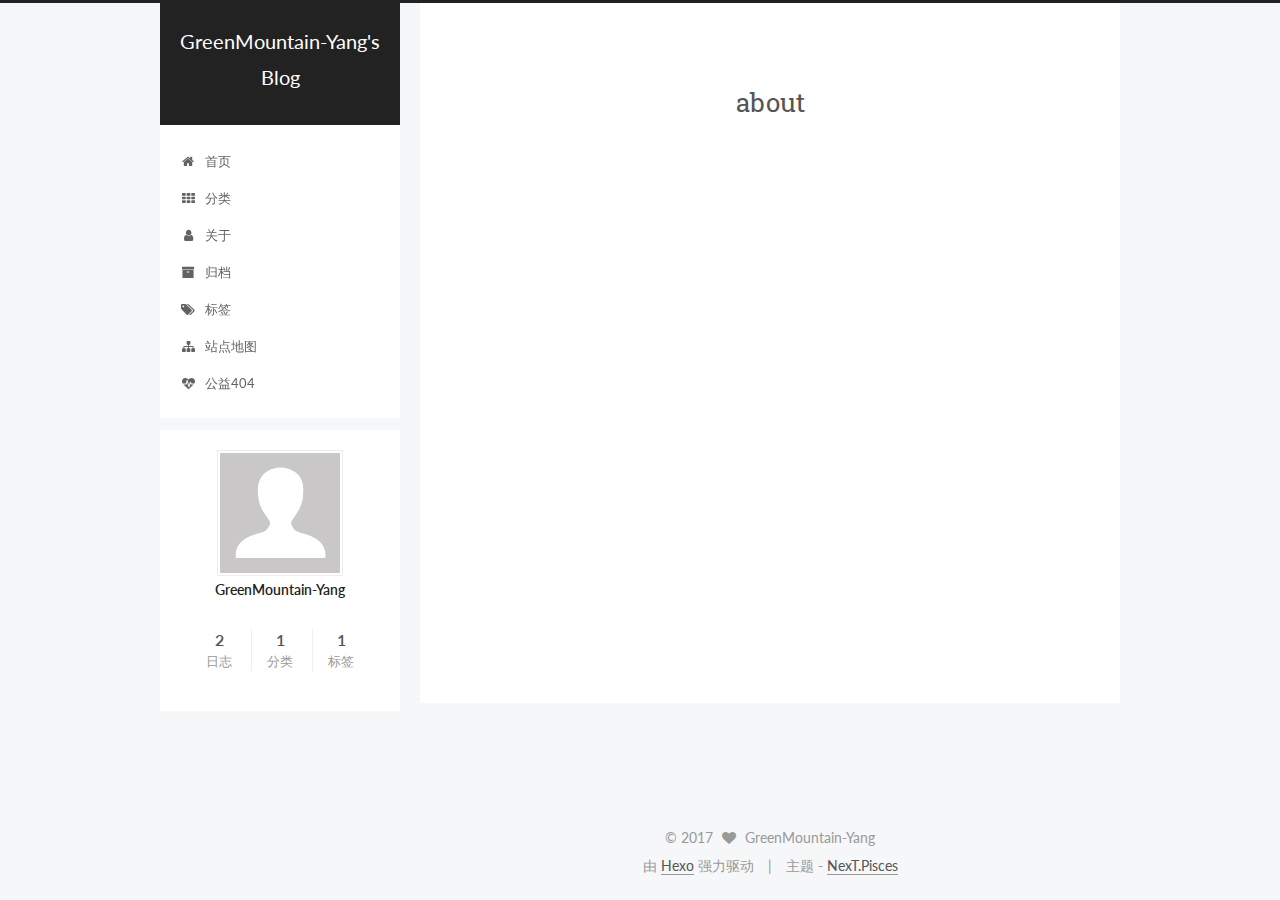
==== about/index.html @ b825df01 "Site updated: 2017-04-23 12:46:46" ====
<!doctype html>



  


<html class="theme-next pisces use-motion" lang="zh-Hans">
<head>
  <meta charset="UTF-8"/>
<meta http-equiv="X-UA-Compatible" content="IE=edge" />
<meta name="viewport" content="width=device-width, initial-scale=1, maximum-scale=1"/>






<meta http-equiv="Cache-Control" content="no-transform" />
<meta http-equiv="Cache-Control" content="no-siteapp" />















  
  
  <link href="/lib/fancybox/source/jquery.fancybox.css?v=2.1.5" rel="stylesheet" type="text/css" />




  
  
  
  

  
    
    
  

  
    
      
    

    
  

  

  

  

  
    
    
    <link href="//fonts.googleapis.com/css?family=Lato:300,300italic,400,400italic,700,700italic|Roboto Slab:300,300italic,400,400italic,700,700italic&subset=latin,latin-ext" rel="stylesheet" type="text/css">
  






<link href="/lib/font-awesome/css/font-awesome.min.css?v=4.6.2" rel="stylesheet" type="text/css" />

<link href="/css/main.css?v=5.1.1" rel="stylesheet" type="text/css" />


  <meta name="keywords" content="Hexo, NexT" />








  <link rel="shortcut icon" type="image/x-icon" href="/favicon.ico?v=5.1.1" />






<meta property="og:type" content="website">
<meta property="og:title" content="about">
<meta property="og:url" content="http://yoursite.com/about/index.html">
<meta property="og:site_name" content="GreenMountain-Yang's Blog">
<meta property="og:updated_time" content="2017-04-23T04:46:17.676Z">
<meta name="twitter:card" content="summary">
<meta name="twitter:title" content="about">



<script type="text/javascript" id="hexo.configurations">
  var NexT = window.NexT || {};
  var CONFIG = {
    root: '/',
    scheme: 'Pisces',
    sidebar: {"position":"left","display":"post","offset":12,"offset_float":0,"b2t":false,"scrollpercent":false},
    fancybox: true,
    motion: true,
    duoshuo: {
      userId: '0',
      author: '博主'
    },
    algolia: {
      applicationID: '',
      apiKey: '',
      indexName: '',
      hits: {"per_page":10},
      labels: {"input_placeholder":"Search for Posts","hits_empty":"We didn't find any results for the search: ${query}","hits_stats":"${hits} results found in ${time} ms"}
    }
  };
</script>



  <link rel="canonical" href="http://yoursite.com/about/"/>





  <title>about | GreenMountain-Yang's Blog</title>
</head>

<body itemscope itemtype="http://schema.org/WebPage" lang="zh-Hans">

  














  
  
    
  

  <div class="container sidebar-position-left  ">
    <div class="headband"></div>

    <header id="header" class="header" itemscope itemtype="http://schema.org/WPHeader">
      <div class="header-inner"><div class="site-brand-wrapper">
  <div class="site-meta ">
    

    <div class="custom-logo-site-title">
      <a href="/"  class="brand" rel="start">
        <span class="logo-line-before"><i></i></span>
        <span class="site-title">GreenMountain-Yang's Blog</span>
        <span class="logo-line-after"><i></i></span>
      </a>
    </div>
      
        <p class="site-subtitle"></p>
      
  </div>

  <div class="site-nav-toggle">
    <button>
      <span class="btn-bar"></span>
      <span class="btn-bar"></span>
      <span class="btn-bar"></span>
    </button>
  </div>
</div>

<nav class="site-nav">
  

  
    <ul id="menu" class="menu">
      
        
        <li class="menu-item menu-item-home">
          <a href="/" rel="section">
            
              <i class="menu-item-icon fa fa-fw fa-home"></i> <br />
            
            首页
          </a>
        </li>
      
        
        <li class="menu-item menu-item-categories">
          <a href="/categories" rel="section">
            
              <i class="menu-item-icon fa fa-fw fa-th"></i> <br />
            
            分类
          </a>
        </li>
      
        
        <li class="menu-item menu-item-about">
          <a href="/about" rel="section">
            
              <i class="menu-item-icon fa fa-fw fa-user"></i> <br />
            
            关于
          </a>
        </li>
      
        
        <li class="menu-item menu-item-archives">
          <a href="/archives" rel="section">
            
              <i class="menu-item-icon fa fa-fw fa-archive"></i> <br />
            
            归档
          </a>
        </li>
      
        
        <li class="menu-item menu-item-tags">
          <a href="/tags" rel="section">
            
              <i class="menu-item-icon fa fa-fw fa-tags"></i> <br />
            
            标签
          </a>
        </li>
      
        
        <li class="menu-item menu-item-sitemap">
          <a href="/sitemap.xml" rel="section">
            
              <i class="menu-item-icon fa fa-fw fa-sitemap"></i> <br />
            
            站点地图
          </a>
        </li>
      
        
        <li class="menu-item menu-item-commonweal">
          <a href="/404.html" rel="section">
            
              <i class="menu-item-icon fa fa-fw fa-heartbeat"></i> <br />
            
            公益404
          </a>
        </li>
      

      
    </ul>
  

  
</nav>



 </div>
    </header>

    <main id="main" class="main">
      <div class="main-inner">
        <div class="content-wrap">
          <div id="content" class="content">
            

  <div id="posts" class="posts-expand">
  <header class="post-header">

	<h1 class="post-title" itemprop="name headline">about</h1>



</header>

    
    
      
    
  </div>


          </div>
          


          
  <div class="comments" id="comments">
    
  </div>


        </div>
        
          
  
  <div class="sidebar-toggle">
    <div class="sidebar-toggle-line-wrap">
      <span class="sidebar-toggle-line sidebar-toggle-line-first"></span>
      <span class="sidebar-toggle-line sidebar-toggle-line-middle"></span>
      <span class="sidebar-toggle-line sidebar-toggle-line-last"></span>
    </div>
  </div>

  <aside id="sidebar" class="sidebar">
    <div class="sidebar-inner">

      

      

      <section class="site-overview sidebar-panel sidebar-panel-active">
        <div class="site-author motion-element" itemprop="author" itemscope itemtype="http://schema.org/Person">
          <img class="site-author-image" itemprop="image"
               src="/images/avatar.gif"
               alt="GreenMountain-Yang" />
          <p class="site-author-name" itemprop="name">GreenMountain-Yang</p>
           
              <p class="site-description motion-element" itemprop="description"></p>
          
        </div>
        <nav class="site-state motion-element">

          
            <div class="site-state-item site-state-posts">
              <a href="/archives">
                <span class="site-state-item-count">2</span>
                <span class="site-state-item-name">日志</span>
              </a>
            </div>
          

          
            
            
            <div class="site-state-item site-state-categories">
              <a href="/categories/index.html">
                <span class="site-state-item-count">1</span>
                <span class="site-state-item-name">分类</span>
              </a>
            </div>
          

          
            
            
            <div class="site-state-item site-state-tags">
              <a href="/tags/index.html">
                <span class="site-state-item-count">1</span>
                <span class="site-state-item-name">标签</span>
              </a>
            </div>
          

        </nav>

        

        <div class="links-of-author motion-element">
          
        </div>

        
        

        
        

        


      </section>

      

      

    </div>
  </aside>


        
      </div>
    </main>

    <footer id="footer" class="footer">
      <div class="footer-inner">
        <div class="copyright" >
  
  &copy; 
  <span itemprop="copyrightYear">2017</span>
  <span class="with-love">
    <i class="fa fa-heart"></i>
  </span>
  <span class="author" itemprop="copyrightHolder">GreenMountain-Yang</span>
</div>


<div class="powered-by">
  由 <a class="theme-link" href="https://hexo.io">Hexo</a> 强力驱动
</div>

<div class="theme-info">
  主题 -
  <a class="theme-link" href="https://github.com/iissnan/hexo-theme-next">
    NexT.Pisces
  </a>
</div>


        

        
      </div>
    </footer>

    
      <div class="back-to-top">
        <i class="fa fa-arrow-up"></i>
        
      </div>
    

  </div>

  

<script type="text/javascript">
  if (Object.prototype.toString.call(window.Promise) !== '[object Function]') {
    window.Promise = null;
  }
</script>









  












  
  <script type="text/javascript" src="/lib/jquery/index.js?v=2.1.3"></script>

  
  <script type="text/javascript" src="/lib/fastclick/lib/fastclick.min.js?v=1.0.6"></script>

  
  <script type="text/javascript" src="/lib/jquery_lazyload/jquery.lazyload.js?v=1.9.7"></script>

  
  <script type="text/javascript" src="/lib/velocity/velocity.min.js?v=1.2.1"></script>

  
  <script type="text/javascript" src="/lib/velocity/velocity.ui.min.js?v=1.2.1"></script>

  
  <script type="text/javascript" src="/lib/fancybox/source/jquery.fancybox.pack.js?v=2.1.5"></script>


  


  <script type="text/javascript" src="/js/src/utils.js?v=5.1.1"></script>

  <script type="text/javascript" src="/js/src/motion.js?v=5.1.1"></script>



  
  


  <script type="text/javascript" src="/js/src/affix.js?v=5.1.1"></script>

  <script type="text/javascript" src="/js/src/schemes/pisces.js?v=5.1.1"></script>



  

  


  <script type="text/javascript" src="/js/src/bootstrap.js?v=5.1.1"></script>



  


  




	





  





  





  






  





  

  

  

  

  

</body>
</html>
---- css/main.css ----
/* normalize.css v3.0.2 | MIT License | git.io/normalize */
html {
  font-family: sans-serif; /* 1 */
  -ms-text-size-adjust: 100%; /* 2 */
  -webkit-text-size-adjust: 100%; /* 2 */
}
body {
  margin: 0;
}
article,
aside,
details,
figcaption,
figure,
footer,
header,
hgroup,
main,
menu,
nav,
section,
summary {
  display: block;
}
audio,
canvas,
progress,
video {
  display: inline-block; /* 1 */
  vertical-align: baseline; /* 2 */
}
audio:not([controls]) {
  display: none;
  height: 0;
}
[hidden],
template {
  display: none;
}
a {
  background-color: transparent;
}
a:active,
a:hover {
  outline: 0;
}
abbr[title] {
  border-bottom: 1px dotted;
}
b,
strong {
  font-weight: bold;
}
dfn {
  font-style: italic;
}
h1 {
  font-size: 2em;
  margin: 0.67em 0;
}
mark {
  background: #ff0;
  color: #000;
}
small {
  font-size: 80%;
}
sub,
sup {
  font-size: 75%;
  line-height: 0;
  position: relative;
  vertical-align: baseline;
}
sup {
  top: -0.5em;
}
sub {
  bottom: -0.25em;
}
img {
  border: 0;
}
svg:not(:root) {
  overflow: hidden;
}
figure {
  margin: 1em 40px;
}
hr {
  -moz-box-sizing: content-box;
  box-sizing: content-box;
  height: 0;
}
pre {
  overflow: auto;
}
code,
kbd,
pre,
samp {
  font-family: monospace, monospace;
  font-size: 1em;
}
button,
input,
optgroup,
select,
textarea {
  color: inherit; /* 1 */
  font: inherit; /* 2 */
  margin: 0; /* 3 */
}
button {
  overflow: visible;
}
button,
select {
  text-transform: none;
}
button,
html input[type="button"],
input[type="reset"],
input[type="submit"] {
  -webkit-appearance: button; /* 2 */
  cursor: pointer; /* 3 */
}
button[disabled],
html input[disabled] {
  cursor: default;
}
button::-moz-focus-inner,
input::-moz-focus-inner {
  border: 0;
  padding: 0;
}
input {
  line-height: normal;
}
input[type="checkbox"],
input[type="radio"] {
  box-sizing: border-box; /* 1 */
  padding: 0; /* 2 */
}
input[type="number"]::-webkit-inner-spin-button,
input[type="number"]::-webkit-outer-spin-button {
  height: auto;
}
input[type="search"] {
  -webkit-appearance: textfield; /* 1 */
  -moz-box-sizing: content-box;
  -webkit-box-sizing: content-box; /* 2 */
  box-sizing: content-box;
}
input[type="search"]::-webkit-search-cancel-button,
input[type="search"]::-webkit-search-decoration {
  -webkit-appearance: none;
}
fieldset {
  border: 1px solid #c0c0c0;
  margin: 0 2px;
  padding: 0.35em 0.625em 0.75em;
}
legend {
  border: 0; /* 1 */
  padding: 0; /* 2 */
}
textarea {
  overflow: auto;
}
optgroup {
  font-weight: bold;
}
table {
  border-collapse: collapse;
  border-spacing: 0;
}
td,
th {
  padding: 0;
}
::selection {
  background: #262a30;
  color: #fff;
}
body {
  position: relative;
  font-family: 'Lato', "PingFang SC", "Microsoft YaHei", sans-serif;
  font-size: 14px;
  line-height: 2;
  color: #555;
  background: #f5f7f9;
}
@media (max-width: 767px) {
  body {
    padding-right: 0 !important;
  }
}
@media (min-width: 768px) and (max-width: 991px) {
  body {
    padding-right: 0 !important;
  }
}
@media (min-width: 1600px) {
  body {
    font-size: 16px;
  }
}
h1,
h2,
h3,
h4,
h5,
h6 {
  margin: 0;
  padding: 0;
  font-weight: bold;
  line-height: 1.5;
  font-family: 'Roboto Slab', 'Lato', "PingFang SC", "Microsoft YaHei", sans-serif;
}
h2,
h3,
h4,
h5,
h6 {
  margin: 20px 0 15px;
}
h1 {
  font-size: 22px;
}
@media (max-width: 767px) {
  h1 {
    font-size: 18px;
  }
}
h2 {
  font-size: 20px;
}
@media (max-width: 767px) {
  h2 {
    font-size: 16px;
  }
}
h3 {
  font-size: 18px;
}
@media (max-width: 767px) {
  h3 {
    font-size: 14px;
  }
}
h4 {
  font-size: 16px;
}
@media (max-width: 767px) {
  h4 {
    font-size: 12px;
  }
}
h5 {
  font-size: 14px;
}
@media (max-width: 767px) {
  h5 {
    font-size: 10px;
  }
}
h6 {
  font-size: 12px;
}
@media (max-width: 767px) {
  h6 {
    font-size: 8px;
  }
}
p {
  margin: 0 0 25px 0;
}
a {
  color: #555;
  text-decoration: none;
  border-bottom: 1px solid #999;
  word-wrap: break-word;
}
a:hover {
  color: #222;
  border-bottom-color: #222;
}
blockquote {
  margin: 0;
  padding: 0;
}
img {
  display: block;
  margin: auto;
  max-width: 100%;
  height: auto;
}
hr {
  margin: 40px 0;
  height: 3px;
  border: none;
  background-color: #ddd;
  background-image: repeating-linear-gradient(-45deg, #fff, #fff 4px, transparent 4px, transparent 8px);
}
blockquote {
  padding: 0 15px;
  color: #666;
  border-left: 4px solid #ddd;
}
blockquote cite::before {
  content: "-";
  padding: 0 5px;
}
dt {
  font-weight: 700;
}
dd {
  margin: 0;
  padding: 0;
}
.text-left {
  text-align: left;
}
.text-center {
  text-align: center;
}
.text-right {
  text-align: right;
}
.text-justify {
  text-align: justify;
}
.text-nowrap {
  white-space: nowrap;
}
.text-lowercase {
  text-transform: lowercase;
}
.text-uppercase {
  text-transform: uppercase;
}
.text-capitalize {
  text-transform: capitalize;
}
.center-block {
  display: block;
  margin-left: auto;
  margin-right: auto;
}
.clearfix:before,
.clearfix:after {
  content: " ";
  display: table;
}
.clearfix:after {
  clear: both;
}
.pullquote {
  width: 45%;
}
.pullquote.left {
  float: left;
  margin-left: 5px;
  margin-right: 10px;
}
.pullquote.right {
  float: right;
  margin-left: 10px;
  margin-right: 5px;
}
.affix.affix.affix {
  position: fixed;
}
.translation {
  margin-top: -20px;
  font-size: 14px;
  color: #999;
}
.scrollbar-measure {
  width: 100px;
  height: 100px;
  overflow: scroll;
  position: absolute;
  top: -9999px;
}
.use-motion .motion-element {
  opacity: 0;
}
table {
  margin: 20px 0;
  width: 100%;
  border-collapse: collapse;
  border-spacing: 0;
  border: 1px solid #ddd;
  font-size: 14px;
  table-layout: fixed;
  word-wrap: break-all;
}
table>tbody>tr:nth-of-type(odd) {
  background-color: #f9f9f9;
}
table>tbody>tr:hover {
  background-color: #f5f5f5;
}
caption,
th,
td {
  padding: 8px;
  text-align: left;
  vertical-align: middle;
  font-weight: normal;
}
th,
td {
  border-bottom: 3px solid #ddd;
  border-right: 1px solid #eee;
}
th {
  padding-bottom: 10px;
  font-weight: 700;
}
td {
  border-bottom-width: 1px;
}
html,
body {
  height: 100%;
}
.container {
  position: relative;
  min-height: 100%;
}
.header-inner {
  margin: 0 auto;
  padding: 100px 0 70px;
  width: 700px;
}
@media (min-width: 1600px) {
  .container .header-inner {
    width: 900px;
  }
}
.main {
  padding-bottom: 150px;
}
.main-inner {
  margin: 0 auto;
  width: 700px;
}
@media (min-width: 1600px) {
  .container .main-inner {
    width: 900px;
  }
}
.footer {
  position: absolute;
  left: 0;
  bottom: 0;
  width: 100%;
  min-height: 50px;
}
.footer-inner {
  box-sizing: border-box;
  margin: 20px auto;
  width: 700px;
}
@media (min-width: 1600px) {
  .container .footer-inner {
    width: 900px;
  }
}
pre,
.highlight {
  overflow: auto;
  margin: 20px 0;
  padding: 0;
  font-size: 13px;
  color: #4d4d4c;
  background: #f7f7f7;
  line-height: 1.6;
}
pre,
code {
  font-family: consolas, Menlo, "PingFang SC", "Microsoft YaHei", monospace;
}
code {
  padding: 2px 4px;
  word-wrap: break-word;
  color: #555;
  background: #eee;
  border-radius: 3px;
  font-size: 13px;
}
pre code {
  padding: 0;
  color: #4d4d4c;
  background: none;
  text-shadow: none;
}
.highlight {
  border-radius: 1px;
}
.highlight pre {
  border: none;
  margin: 0;
  padding: 10px 0;
}
.highlight table {
  margin: 0;
  width: auto;
  border: none;
}
.highlight td {
  border: none;
  padding: 0;
}
.highlight figcaption {
  font-size: 1em;
  color: #4d4d4c;
  line-height: 1em;
  margin-bottom: 1em;
}
.highlight figcaption:before,
.highlight figcaption:after {
  content: " ";
  display: table;
}
.highlight figcaption:after {
  clear: both;
}
.highlight figcaption a {
  float: right;
  color: #4d4d4c;
}
.highlight figcaption a:hover {
  border-bottom-color: #4d4d4c;
}
.highlight .gutter pre {
  padding-left: 10px;
  padding-right: 10px;
  color: #869194;
  text-align: right;
  background-color: #eff2f3;
}
.highlight .code pre {
  width: 100%;
  padding-left: 10px;
  padding-right: 10px;
  background-color: #f7f7f7;
}
.highlight .line {
  height: 20px;
}
.gutter {
  -webkit-user-select: none;
  -moz-user-select: none;
  -ms-user-select: none;
  user-select: none;
}
.gist table {
  width: auto;
}
.gist table td {
  border: none;
}
pre .deletion {
  background: #fdd;
}
pre .addition {
  background: #dfd;
}
pre .meta {
  color: #8959a8;
}
pre .comment {
  color: #8e908c;
}
pre .variable,
pre .attribute,
pre .tag,
pre .regexp,
pre .ruby .constant,
pre .xml .tag .title,
pre .xml .pi,
pre .xml .doctype,
pre .html .doctype,
pre .css .id,
pre .css .class,
pre .css .pseudo {
  color: #c82829;
}
pre .number,
pre .preprocessor,
pre .built_in,
pre .literal,
pre .params,
pre .constant,
pre .command {
  color: #f5871f;
}
pre .ruby .class .title,
pre .css .rules .attribute,
pre .string,
pre .value,
pre .inheritance,
pre .header,
pre .ruby .symbol,
pre .xml .cdata,
pre .special,
pre .number,
pre .formula {
  color: #718c00;
}
pre .title,
pre .css .hexcolor {
  color: #3e999f;
}
pre .function,
pre .python .decorator,
pre .python .title,
pre .ruby .function .title,
pre .ruby .title .keyword,
pre .perl .sub,
pre .javascript .title,
pre .coffeescript .title {
  color: #4271ae;
}
pre .keyword,
pre .javascript .function {
  color: #8959a8;
}
.full-image.full-image.full-image {
  border: none;
  max-width: 100%;
  width: auto;
  margin: 20px auto;
}
@media (min-width: 992px) {
  .full-image.full-image.full-image {
    max-width: none;
    width: 118%;
    margin: 0 -9%;
  }
}
.blockquote-center,
.page-home .post-type-quote blockquote,
.page-post-detail .post-type-quote blockquote {
  position: relative;
  margin: 40px 0;
  padding: 0;
  border-left: none;
  text-align: center;
}
.blockquote-center::before,
.page-home .post-type-quote blockquote::before,
.page-post-detail .post-type-quote blockquote::before,
.blockquote-center::after,
.page-home .post-type-quote blockquote::after,
.page-post-detail .post-type-quote blockquote::after {
  position: absolute;
  content: ' ';
  display: block;
  width: 100%;
  height: 24px;
  opacity: 0.2;
  background-repeat: no-repeat;
  background-position: 0 -6px;
  background-size: 22px 22px;
}
.blockquote-center::before,
.page-home .post-type-quote blockquote::before,
.page-post-detail .post-type-quote blockquote::before {
  top: -20px;
  background-image: url("../images/quote-l.svg");
  border-top: 1px solid #ccc;
}
.blockquote-center::after,
.page-home .post-type-quote blockquote::after,
.page-post-detail .post-type-quote blockquote::after {
  bottom: -20px;
  background-image: url("../images/quote-r.svg");
  border-bottom: 1px solid #ccc;
  background-position: 100% 8px;
}
.blockquote-center p,
.page-home .post-type-quote blockquote p,
.page-post-detail .post-type-quote blockquote p,
.blockquote-center div,
.page-home .post-type-quote blockquote div,
.page-post-detail .post-type-quote blockquote div {
  text-align: center;
}
.post .post-body .group-picture img {
  box-sizing: border-box;
  padding: 0 3px;
  border: none;
}
.post .group-picture-row {
  overflow: hidden;
  margin-top: 6px;
}
.post .group-picture-row:first-child {
  margin-top: 0;
}
.post .group-picture-column {
  float: left;
}
.page-post-detail .post-body .group-picture-column {
  float: none;
  margin-top: 10px;
  width: auto !important;
}
.page-post-detail .post-body .group-picture-column img {
  margin: 0 auto;
}
.page-archive .group-picture-container {
  overflow: hidden;
}
.page-archive .group-picture-row {
  float: left;
}
.page-archive .group-picture-row:first-child {
  margin-top: 6px;
}
.page-archive .group-picture-column {
  max-width: 150px;
  max-height: 150px;
}
.note {
  padding: 20px;
  margin: 20px 0;
  border: 1px solid #eee;
  border-left-width: 5px;
  border-radius: 3px;
}
.note h2,
.note h3,
.note h4,
.note h5,
.note h6 {
  margin-top: 0;
  margin-bottom: 5px;
}
.note p:last-child {
  margin-bottom: 0;
}
.note code {
  border-radius: 3px;
}
.note+.note {
  margin-top: -5px;
}
.default {
  border-left-color: #777;
}
.default h2,
.default h3,
.default h4,
.default h5,
.default h6 {
  color: #777;
}
.primary {
  border-left-color: #428bca;
}
.primary h2,
.primary h3,
.primary h4,
.primary h5,
.primary h6 {
  color: #428bca;
}
.success {
  border-left-color: #5cb85c;
}
.success h2,
.success h3,
.success h4,
.success h5,
.success h6 {
  color: #5cb85c;
}
.danger {
  border-left-color: #d9534f;
}
.danger h2,
.danger h3,
.danger h4,
.danger h5,
.danger h6 {
  color: #d9534f;
}
.warning {
  border-left-color: #f0ad4e;
}
.warning h2,
.warning h3,
.warning h4,
.warning h5,
.warning h6 {
  color: #f0ad4e;
}
.info {
  border-left-color: #5bc0de;
}
.info h2,
.info h3,
.info h4,
.info h5,
.info h6 {
  color: #5bc0de;
}
.btn {
  display: inline-block;
  padding: 0 20px;
  font-size: 14px;
  color: #fff;
  background: #222;
  border: 2px solid #555;
  text-decoration: none;
  border-radius: 0;
  transition-property: background-color;
  transition-duration: 0.2s;
  transition-timing-function: ease-in-out;
  transition-delay: 0s;
}
.btn:hover,
.post-button .btn:hover {
  border-color: #222;
  color: #fff;
  background: #222;
}
.btn-bar {
  display: block;
  width: 22px;
  height: 2px;
  background: #555;
  border-radius: 1px;
}
.btn-bar+.btn-bar {
  margin-top: 4px;
}
.pagination {
  margin: 120px 0 40px;
  text-align: center;
  border-top: 1px solid #eee;
}
.page-number-basic,
.pagination .prev,
.pagination .next,
.pagination .page-number,
.pagination .space {
  display: inline-block;
  position: relative;
  top: -1px;
  margin: 0 10px;
  padding: 0 10px;
  line-height: 30px;
}
@media (max-width: 767px) {
  .page-number-basic,
  .pagination .prev,
  .pagination .next,
  .pagination .page-number,
  .pagination .space {
    margin: 0 5px;
  }
}
.pagination .prev,
.pagination .next,
.pagination .page-number {
  border-bottom: 0;
  border-top: 1px solid #eee;
  transition-property: border-color;
  transition-duration: 0.2s;
  transition-timing-function: ease-in-out;
  transition-delay: 0s;
}
.pagination .prev:hover,
.pagination .next:hover,
.pagination .page-number:hover {
  border-top-color: #222;
}
.pagination .space {
  padding: 0;
  margin: 0;
}
.pagination .prev {
  margin-left: 0;
}
.pagination .next {
  margin-right: 0;
}
.pagination .page-number.current {
  color: #fff;
  background: #ccc;
  border-top-color: #ccc;
}
@media (max-width: 767px) {
  .pagination {
    border-top: none;
  }
  .pagination .prev,
  .pagination .next,
  .pagination .page-number {
    margin-bottom: 10px;
    border-top: 0;
    border-bottom: 1px solid #eee;
  }
  .pagination .prev:hover,
  .pagination .next:hover,
  .pagination .page-number:hover {
    border-bottom-color: #222;
  }
}
.comments {
  margin: 60px 20px 0;
}
.tag-cloud {
  text-align: center;
}
.tag-cloud a {
  display: inline-block;
  margin: 10px;
}
.back-to-top {
  box-sizing: border-box;
  position: fixed;
  bottom: -100px;
  right: 30px;
  z-index: 1050;
  padding: 0 6px;
  width: 24px;
  background: #222;
  font-size: 12px;
  opacity: 0.6;
  color: #fff;
  cursor: pointer;
  text-align: center;
  -webkit-transform: translateZ(0);
  transition-property: bottom;
  transition-duration: 0.2s;
  transition-timing-function: ease-in-out;
  transition-delay: 0s;
}
@media (max-width: 767px) {
  .back-to-top {
    display: none;
  }
}
@media (min-width: 768px) and (max-width: 991px) {
  .back-to-top {
    display: none;
  }
}
.back-to-top.back-to-top-on {
  bottom: 30px;
}
.header {
  background: transparent;
}
.header-inner {
  position: relative;
}
.headband {
  height: 3px;
  background: #222;
}
.site-meta {
  margin: 0;
  text-align: center;
}
@media (max-width: 767px) {
  .site-meta {
    text-align: center;
  }
}
.brand {
  position: relative;
  display: inline-block;
  padding: 0 40px;
  color: #fff;
  background: #222;
  border-bottom: none;
}
.brand:hover {
  color: #fff;
}
.logo {
  display: inline-block;
  margin-right: 5px;
  line-height: 36px;
  vertical-align: top;
}
.site-title {
  display: inline-block;
  vertical-align: top;
  line-height: 36px;
  font-size: 20px;
  font-weight: normal;
  font-family: 'Lato', "PingFang SC", "Microsoft YaHei", sans-serif;
}
.site-subtitle {
  margin-top: 10px;
  font-size: 13px;
  color: #ddd;
}
.use-motion .brand {
  opacity: 0;
}
.use-motion .logo,
.use-motion .site-title,
.use-motion .site-subtitle {
  opacity: 0;
  position: relative;
  top: -10px;
}
.site-nav-toggle {
  display: none;
  position: absolute;
  top: 10px;
  left: 10px;
}
@media (max-width: 767px) {
  .site-nav-toggle {
    display: block;
  }
}
.site-nav-toggle button {
  margin-top: 2px;
  padding: 9px 10px;
  background: transparent;
  border: none;
}
@media (max-width: 767px) {
  .site-nav {
    display: none;
    margin: 0 -10px;
    padding: 0 10px;
    clear: both;
    border-top: 1px solid #ddd;
  }
}
@media (min-width: 768px) and (max-width: 991px) {
  .site-nav {
    display: block !important;
  }
}
@media (min-width: 992px) {
  .site-nav {
    display: block !important;
  }
}
.menu {
  margin-top: 20px;
  padding-left: 0;
  text-align: center;
}
.menu .menu-item {
  display: inline-block;
  margin: 0 10px;
  list-style: none;
}
@media screen and (max-width: 767px) {
  .menu .menu-item {
    margin-top: 10px;
  }
}
.menu .menu-item a {
  display: block;
  font-size: 13px;
  line-height: inherit;
  border-bottom: 1px solid transparent;
  transition-property: border-color;
  transition-duration: 0.2s;
  transition-timing-function: ease-in-out;
  transition-delay: 0s;
}
.menu .menu-item a:hover,
.menu-item-active a {
  border-bottom-color: #222;
}
.menu .menu-item .fa {
  margin-right: 5px;
}
.use-motion .menu-item {
  opacity: 0;
}
.post-body {
  font-family: 'Lato', "PingFang SC", "Microsoft YaHei", sans-serif;
}
@media (max-width: 767px) {
  .post-body {
    word-break: break-word;
  }
}
.post-body .fancybox img {
  display: block !important;
  margin: 0 auto;
  cursor: pointer;
  cursor: zoom-in;
  cursor: -webkit-zoom-in;
}
.post-body .image-caption,
.post-body .figure .caption {
  margin: 10px auto 15px;
  text-align: center;
  font-size: 14px;
  color: #999;
  font-weight: bold;
  line-height: 1;
}
.post-sticky-flag {
  display: inline-block;
  font-size: 16px;
  -ms-transform: rotate(30deg);
  -webkit-transform: rotate(30deg);
  -moz-transform: rotate(30deg);
  -ms-transform: rotate(30deg);
  -o-transform: rotate(30deg);
  transform: rotate(30deg);
}
.posts-expand {
  padding-top: 40px;
}
@media (max-width: 767px) {
  .posts-expand {
    margin: 0 20px;
  }
  .post-body pre {
    padding: 10px;
  }
  .post-body pre .gutter pre {
    padding-right: 10px;
  }
  .post-body .highlight {
    margin-left: 0px;
    margin-right: 0px;
    padding: 0;
  }
  .post-body .highlight .gutter pre {
    padding-right: 10px;
  }
}
@media (min-width: 992px) {
  .posts-expand .post-body {
    text-align: justify;
  }
}
.posts-expand .post-body h2,
.posts-expand .post-body h3,
.posts-expand .post-body h4,
.posts-expand .post-body h5,
.posts-expand .post-body h6 {
  padding-top: 10px;
}
.posts-expand .post-body h2 .header-anchor,
.posts-expand .post-body h3 .header-anchor,
.posts-expand .post-body h4 .header-anchor,
.posts-expand .post-body h5 .header-anchor,
.posts-expand .post-body h6 .header-anchor {
  float: right;
  margin-left: 10px;
  color: #ccc;
  border-bottom-style: none;
  visibility: hidden;
}
.posts-expand .post-body h2 .header-anchor:hover,
.posts-expand .post-body h3 .header-anchor:hover,
.posts-expand .post-body h4 .header-anchor:hover,
.posts-expand .post-body h5 .header-anchor:hover,
.posts-expand .post-body h6 .header-anchor:hover {
  color: inherit;
}
.posts-expand .post-body h2:hover .header-anchor,
.posts-expand .post-body h3:hover .header-anchor,
.posts-expand .post-body h4:hover .header-anchor,
.posts-expand .post-body h5:hover .header-anchor,
.posts-expand .post-body h6:hover .header-anchor {
  visibility: visible;
}
.posts-expand .post-body ul li {
  list-style: circle;
}
.posts-expand .post-body img {
  box-sizing: border-box;
  margin: auto;
  padding: 3px;
  border: 1px solid #ddd;
}
.posts-expand .fancybox img {
  margin: 0 auto;
}
@media (max-width: 767px) {
  .posts-collapse {
    margin: 0 20px;
  }
  .posts-collapse .post-title,
  .posts-collapse .post-meta {
    display: block;
    width: auto;
    text-align: left;
  }
}
.posts-collapse {
  position: relative;
  z-index: 1010;
  margin-left: 55px;
}
.posts-collapse::after {
  content: " ";
  position: absolute;
  top: 20px;
  left: 0;
  margin-left: -2px;
  width: 4px;
  height: 100%;
  background: #f5f5f5;
  z-index: -1;
}
@media (max-width: 767px) {
  .posts-collapse {
    margin: 0 20px;
  }
}
.posts-collapse .collection-title {
  position: relative;
  margin: 60px 0;
}
.posts-collapse .collection-title h2 {
  margin-left: 20px;
}
.posts-collapse .collection-title small {
  color: #bbb;
}
.posts-collapse .collection-title::before {
  content: " ";
  position: absolute;
  left: 0;
  top: 50%;
  margin-left: -4px;
  margin-top: -4px;
  width: 8px;
  height: 8px;
  background: #bbb;
  border-radius: 50%;
}
.posts-collapse .post {
  margin: 30px 0;
}
.posts-collapse .post-header {
  position: relative;
  transition-duration: 0.2s;
  transition-timing-function: ease-in-out;
  transition-delay: 0s;
  transition-property: border;
  border-bottom: 1px dashed #ccc;
}
.posts-collapse .post-header::before {
  content: " ";
  position: absolute;
  left: 0;
  top: 12px;
  width: 6px;
  height: 6px;
  margin-left: -4px;
  background: #bbb;
  border-radius: 50%;
  border: 1px solid #fff;
  transition-duration: 0.2s;
  transition-timing-function: ease-in-out;
  transition-delay: 0s;
  transition-property: background;
}
.posts-collapse .post-header:hover {
  border-bottom-color: #666;
}
.posts-collapse .post-header:hover::before {
  background: #222;
}
.posts-collapse .post-meta {
  position: absolute;
  font-size: 12px;
  left: 20px;
  top: 5px;
}
.posts-collapse .post-comments-count {
  display: none;
}
.posts-collapse .post-title {
  margin-left: 60px;
  font-size: 16px;
  font-weight: normal;
  line-height: inherit;
}
.posts-collapse .post-title::after {
  margin-left: 3px;
  opacity: 0.6;
}
.posts-collapse .post-title a {
  color: #666;
  border-bottom: none;
}
.page-home .post-type-quote .post-header,
.page-post-detail .post-type-quote .post-header,
.page-home .post-type-quote .post-tags,
.page-post-detail .post-type-quote .post-tags {
  display: none;
}
.posts-expand .post-title {
  font-size: 26px;
  text-align: center;
  word-break: break-word;
  font-weight: 400;
}
@media (max-width: 767px) {
  .posts-expand .post-title {
    font-size: 22px;
  }
}
.posts-expand .post-title-link {
  display: inline-block;
  position: relative;
  color: #555;
  border-bottom: none;
  line-height: 1.2;
  vertical-align: top;
}
.posts-expand .post-title-link::before {
  content: "";
  position: absolute;
  width: 100%;
  height: 2px;
  bottom: 0;
  left: 0;
  background-color: #000;
  visibility: hidden;
  -webkit-transform: scaleX(0);
  -moz-transform: scaleX(0);
  -ms-transform: scaleX(0);
  -o-transform: scaleX(0);
  transform: scaleX(0);
  transition-duration: 0.2s;
  transition-timing-function: ease-in-out;
  transition-delay: 0s;
}
.posts-expand .post-title-link:hover::before {
  visibility: visible;
  -webkit-transform: scaleX(1);
  -moz-transform: scaleX(1);
  -ms-transform: scaleX(1);
  -o-transform: scaleX(1);
  transform: scaleX(1);
}
.posts-expand .post-title-link .fa {
  font-size: 16px;
}
.posts-expand .post-meta {
  margin: 3px 0 60px 0;
  color: #999;
  font-family: 'Lato', "PingFang SC", "Microsoft YaHei", sans-serif;
  font-size: 12px;
  text-align: center;
}
.posts-expand .post-meta .post-category-list {
  display: inline-block;
  margin: 0;
  padding: 3px;
}
.posts-expand .post-meta .post-category-list-link {
  color: #999;
}
.posts-expand .post-meta .post-description {
  font-size: 14px;
  margin-top: 2px;
}
.post-wordcount {
  display: inline-block;
}
.post-meta-divider {
  margin: 0 0.5em;
}
.post-meta-item-icon {
  margin-right: 3px;
}
@media (min-width: 768px) and (max-width: 991px) {
  .post-meta-item-icon {
    display: inline-block;
  }
}
@media (max-width: 767px) {
  .post-meta-item-icon {
    display: inline-block;
  }
}
@media (min-width: 768px) and (max-width: 991px) {
  .post-meta-item-text {
    display: none;
  }
}
@media (max-width: 767px) {
  .post-meta-item-text {
    display: none;
  }
}
@media (max-width: 767px) {
  .posts-expand .post-comments-count {
    display: none;
  }
}
.social-like {
  font-size: 14px;
  height: 20px;
  text-align: center;
  border-top: 1px solid #eee;
  padding-top: 9px;
  margin-top: 45px;
  display: flex;
  justify-content: center;
}
.vk_like {
  width: 85px;
  height: 21px;
  padding-top: 7px;
  align-self: center;
}
.fb_like {
  height: 30px;
  align-self: center;
}
.post-button {
  margin-top: 50px;
}
.post-button .btn {
  color: #555;
  font-size: 14px;
  background: #fff;
  border-radius: 2px;
  line-height: 2;
  margin: 0 4px 8px 4px;
}
.post-button .fa-fw {
  width: 1.285714285714286em;
  text-align: left;
}
.posts-expand .post-tags {
  margin-top: 40px;
  text-align: center;
}
.posts-expand .post-tags a {
  display: inline-block;
  margin-right: 10px;
  font-size: 13px;
}
.post-nav {
  display: table;
  margin-top: 15px;
  width: 100%;
  border-top: 1px solid #eee;
}
.post-nav-divider {
  display: table-cell;
  width: 10%;
}
.post-nav-item {
  display: table-cell;
  padding: 10px 0 0 0;
  width: 45%;
  vertical-align: top;
}
.post-nav-item a {
  position: relative;
  display: block;
  line-height: 25px;
  font-size: 14px;
  color: #555;
  border-bottom: none;
}
.post-nav-item a:hover {
  color: #222;
  border-bottom: none;
}
.post-nav-item a:active {
  top: 2px;
}
.post-nav-item .fa {
  position: absolute;
  top: 8px;
  left: 0;
  font-size: 12px;
}
.post-nav-next a {
  padding-left: 15px;
}
.post-nav-prev {
  text-align: right;
}
.post-nav-prev a {
  padding-right: 15px;
}
.post-nav-prev .fa {
  right: 0;
  left: auto;
}
.posts-expand .post-eof {
  display: block;
  margin: 80px auto 60px;
  width: 8%;
  height: 1px;
  background: #ccc;
  text-align: center;
}
.post:last-child .post-eof.post-eof.post-eof {
  display: none;
}
.post-gallery {
  display: table;
  table-layout: fixed;
  width: 100%;
  border-collapse: separate;
}
.post-gallery-row {
  display: table-row;
}
.post-gallery .post-gallery-img {
  display: table-cell;
  text-align: center;
  vertical-align: middle;
  border: none;
}
.post-gallery .post-gallery-img img {
  max-width: 100%;
  max-height: 100%;
  border: none;
}
.fancybox-close,
.fancybox-close:hover {
  border: none;
}
.sidebar {
  position: fixed;
  right: 0;
  top: 0;
  bottom: 0;
  width: 0;
  z-index: 1040;
  box-shadow: inset 0 2px 6px #000;
  background: #222;
  -webkit-transform: translateZ(0);
}
.sidebar a {
  color: #999;
  border-bottom-color: #555;
}
.sidebar a:hover {
  color: #eee;
}
@media (min-width: 768px) and (max-width: 991px) {
  .sidebar {
    display: none !important;
  }
}
@media (max-width: 767px) {
  .sidebar {
    display: none !important;
  }
}
.sidebar-inner {
  position: relative;
  padding: 20px 10px;
  color: #999;
  text-align: center;
}
.sidebar-toggle {
  position: fixed;
  right: 30px;
  bottom: 45px;
  width: 14px;
  height: 14px;
  padding: 5px;
  background: #222;
  line-height: 0;
  z-index: 1050;
  cursor: pointer;
  -webkit-transform: translateZ(0);
}
@media (min-width: 768px) and (max-width: 991px) {
  .sidebar-toggle {
    display: none;
  }
}
@media (max-width: 767px) {
  .sidebar-toggle {
    display: none;
  }
}
.sidebar-toggle-line {
  position: relative;
  display: inline-block;
  vertical-align: top;
  height: 2px;
  width: 100%;
  background: #fff;
  margin-top: 3px;
}
.sidebar-toggle-line:first-child {
  margin-top: 0;
}
.site-author-image {
  display: block;
  margin: 0 auto;
  padding: 2px;
  max-width: 120px;
  height: auto;
  border: 1px solid #eee;
}
.site-author-name {
  margin: 0;
  text-align: center;
  color: #222;
  font-weight: 600;
}
.site-description {
  margin-top: 0;
  text-align: center;
  font-size: 13px;
  color: #999;
}
.site-state {
  overflow: hidden;
  line-height: 1.4;
  white-space: nowrap;
  text-align: center;
}
.site-state-item {
  display: inline-block;
  padding: 0 15px;
  border-left: 1px solid #eee;
}
.site-state-item:first-child {
  border-left: none;
}
.site-state-item a {
  border-bottom: none;
}
.site-state-item-count {
  display: block;
  text-align: center;
  color: inherit;
  font-weight: 600;
  font-size: 16px;
}
.site-state-item-name {
  font-size: 13px;
  color: #999;
}
.feed-link {
  margin-top: 20px;
}
.feed-link a {
  display: inline-block;
  padding: 0 15px;
  color: #fc6423;
  border: 1px solid #fc6423;
  border-radius: 4px;
}
.feed-link a i {
  color: #fc6423;
  font-size: 14px;
}
.feed-link a:hover {
  color: #fff;
  background: #fc6423;
}
.feed-link a:hover i {
  color: #fff;
}
.links-of-author {
  margin-top: 20px;
}
.links-of-author a {
  display: inline-block;
  vertical-align: middle;
  margin-right: 10px;
  margin-bottom: 10px;
  border-bottom-color: #555;
  font-size: 13px;
}
.links-of-author a:before {
  display: inline-block;
  vertical-align: middle;
  margin-right: 3px;
  content: " ";
  width: 4px;
  height: 4px;
  border-radius: 50%;
  background: #ffaad4;
}
.links-of-blogroll {
  font-size: 13px;
}
.links-of-blogroll-title {
  margin-top: 20px;
  font-size: 14px;
  font-weight: 600;
}
.links-of-blogroll-list {
  margin: 0;
  padding: 0;
  list-style: none;
}
.links-of-blogroll-item {
  padding: 2px 10px;
}
.sidebar-nav {
  margin: 0 0 20px;
  padding-left: 0;
}
.sidebar-nav li {
  display: inline-block;
  cursor: pointer;
  border-bottom: 1px solid transparent;
  font-size: 14px;
  color: #555;
}
.sidebar-nav li:hover {
  color: #fc6423;
}
.page-post-detail .sidebar-nav-toc {
  padding: 0 5px;
}
.page-post-detail .sidebar-nav-overview {
  margin-left: 10px;
}
.sidebar-nav .sidebar-nav-active {
  color: #fc6423;
  border-bottom-color: #fc6423;
}
.sidebar-nav .sidebar-nav-active:hover {
  color: #fc6423;
}
.sidebar-panel {
  display: none;
}
.sidebar-panel-active {
  display: block;
}
.post-toc-empty {
  font-size: 14px;
  color: #666;
}
.post-toc-wrap {
  overflow: hidden;
}
.post-toc {
  overflow: auto;
}
.post-toc ol {
  margin: 0;
  padding: 0 2px 5px 10px;
  text-align: left;
  list-style: none;
  font-size: 14px;
}
.post-toc ol > ol {
  padding-left: 0;
}
.post-toc ol a {
  transition-duration: 0.2s;
  transition-timing-function: ease-in-out;
  transition-delay: 0s;
  transition-property: all;
  color: #666;
  border-bottom-color: #ccc;
}
.post-toc ol a:hover {
  color: #000;
  border-bottom-color: #000;
}
.post-toc .nav-item {
  overflow: hidden;
  text-overflow: ellipsis;
  white-space: nowrap;
  line-height: 1.8;
}
.post-toc .nav .nav-child {
  display: none;
}
.post-toc .nav .active > .nav-child {
  display: block;
}
.post-toc .nav .active-current > .nav-child {
  display: block;
}
.post-toc .nav .active-current > .nav-child > .nav-item {
  display: block;
}
.post-toc .nav .active > a {
  color: #fc6423;
  border-bottom-color: #fc6423;
}
.post-toc .nav .active-current > a {
  color: #fc6423;
}
.post-toc .nav .active-current > a:hover {
  color: #fc6423;
}
.footer {
  font-size: 14px;
  color: #999;
}
.footer img {
  border: none;
}
.footer-inner {
  text-align: center;
}
.with-love {
  display: inline-block;
  margin: 0 5px;
}
.powered-by,
.theme-info {
  display: inline-block;
}
.powered-by {
  margin-right: 10px;
}
.powered-by::after {
  content: "|";
  padding-left: 10px;
}
.cc-license {
  margin-top: 10px;
  text-align: center;
}
.cc-license .cc-opacity {
  opacity: 0.7;
  border-bottom: none;
}
.cc-license .cc-opacity:hover {
  opacity: 0.9;
}
.cc-license img {
  display: inline-block;
}
.theme-next #ds-thread #ds-reset {
  color: #555;
}
.theme-next #ds-thread #ds-reset .ds-replybox {
  margin-bottom: 30px;
}
.theme-next #ds-thread #ds-reset .ds-replybox .ds-avatar,
.theme-next #ds-reset .ds-avatar img {
  box-shadow: none;
}
.theme-next #ds-thread #ds-reset .ds-textarea-wrapper {
  border-color: #c7d4e1;
  background: none;
  border-top-right-radius: 3px;
  border-top-left-radius: 3px;
}
.theme-next #ds-thread #ds-reset .ds-textarea-wrapper textarea {
  height: 60px;
}
.theme-next #ds-reset .ds-rounded-top {
  border-radius: 0;
}
.theme-next #ds-thread #ds-reset .ds-post-toolbar {
  box-sizing: border-box;
  border: 1px solid #c7d4e1;
  background: #f6f8fa;
}
.theme-next #ds-thread #ds-reset .ds-post-options {
  height: 40px;
  border: none;
  background: none;
}
.theme-next #ds-thread #ds-reset .ds-toolbar-buttons {
  top: 11px;
}
.theme-next #ds-thread #ds-reset .ds-sync {
  top: 5px;
}
.theme-next #ds-thread #ds-reset .ds-post-button {
  top: 4px;
  right: 5px;
  width: 90px;
  height: 30px;
  border: 1px solid #c5ced7;
  border-radius: 3px;
  background-image: linear-gradient(#fbfbfc, #f5f7f9);
  color: #60676d;
}
.theme-next #ds-thread #ds-reset .ds-post-button:hover {
  background-position: 0 -30px;
  color: #60676d;
}
.theme-next #ds-thread #ds-reset .ds-comments-info {
  padding: 10px 0;
}
.theme-next #ds-thread #ds-reset .ds-sort {
  display: none;
}
.theme-next #ds-thread #ds-reset li.ds-tab a.ds-current {
  border: none;
  background: #f6f8fa;
  color: #60676d;
}
.theme-next #ds-thread #ds-reset li.ds-tab a.ds-current:hover {
  background-color: #e9f0f7;
  color: #60676d;
}
.theme-next #ds-thread #ds-reset li.ds-tab a {
  border-radius: 2px;
  padding: 5px;
}
.theme-next #ds-thread #ds-reset .ds-login-buttons p {
  color: #999;
  line-height: 36px;
}
.theme-next #ds-thread #ds-reset .ds-login-buttons .ds-service-list li {
  height: 28px;
}
.theme-next #ds-thread #ds-reset .ds-service-list a {
  background: none;
  padding: 5px;
  border: 1px solid;
  border-radius: 3px;
  text-align: center;
}
.theme-next #ds-thread #ds-reset .ds-service-list a:hover {
  color: #fff;
  background: #666;
}
.theme-next #ds-thread #ds-reset .ds-service-list .ds-weibo {
  color: #fc9b00;
  border-color: #fc9b00;
}
.theme-next #ds-thread #ds-reset .ds-service-list .ds-weibo:hover {
  background: #fc9b00;
}
.theme-next #ds-thread #ds-reset .ds-service-list .ds-qq {
  color: #60a3ec;
  border-color: #60a3ec;
}
.theme-next #ds-thread #ds-reset .ds-service-list .ds-qq:hover {
  background: #60a3ec;
}
.theme-next #ds-thread #ds-reset .ds-service-list .ds-renren {
  color: #2e7ac4;
  border-color: #2e7ac4;
}
.theme-next #ds-thread #ds-reset .ds-service-list .ds-renren:hover {
  background: #2e7ac4;
}
.theme-next #ds-thread #ds-reset .ds-service-list .ds-douban {
  color: #37994c;
  border-color: #37994c;
}
.theme-next #ds-thread #ds-reset .ds-service-list .ds-douban:hover {
  background: #37994c;
}
.theme-next #ds-thread #ds-reset .ds-service-list .ds-kaixin {
  color: #fef20d;
  border-color: #fef20d;
}
.theme-next #ds-thread #ds-reset .ds-service-list .ds-kaixin:hover {
  background: #fef20d;
}
.theme-next #ds-thread #ds-reset .ds-service-list .ds-netease {
  color: #f00;
  border-color: #f00;
}
.theme-next #ds-thread #ds-reset .ds-service-list .ds-netease:hover {
  background: #f00;
}
.theme-next #ds-thread #ds-reset .ds-service-list .ds-sohu {
  color: #ffcb05;
  border-color: #ffcb05;
}
.theme-next #ds-thread #ds-reset .ds-service-list .ds-sohu:hover {
  background: #ffcb05;
}
.theme-next #ds-thread #ds-reset .ds-service-list .ds-baidu {
  color: #2831e0;
  border-color: #2831e0;
}
.theme-next #ds-thread #ds-reset .ds-service-list .ds-baidu:hover {
  background: #2831e0;
}
.theme-next #ds-thread #ds-reset .ds-service-list .ds-google {
  color: #166bec;
  border-color: #166bec;
}
.theme-next #ds-thread #ds-reset .ds-service-list .ds-google:hover {
  background: #166bec;
}
.theme-next #ds-thread #ds-reset .ds-service-list .ds-weixin {
  color: #00ce0d;
  border-color: #00ce0d;
}
.theme-next #ds-thread #ds-reset .ds-service-list .ds-weixin:hover {
  background: #00ce0d;
}
.theme-next #ds-thread #ds-reset .ds-service-list .ds-more-services {
  border: none;
}
.theme-next #ds-thread #ds-reset .ds-service-list .ds-more-services:hover {
  background: none;
}
.theme-next #ds-reset .duoshuo-ua-admin {
  display: inline-block;
  color: #f00;
}
.theme-next #ds-reset .duoshuo-ua-platform,
.theme-next #ds-reset .duoshuo-ua-browser {
  color: #ccc;
}
.theme-next #ds-reset .duoshuo-ua-platform .fa,
.theme-next #ds-reset .duoshuo-ua-browser .fa {
  display: inline-block;
  margin-right: 3px;
}
.theme-next #ds-reset .duoshuo-ua-separator {
  display: inline-block;
  margin-left: 5px;
}
.theme-next .this_ua {
  background-color: #ccc !important;
  border-radius: 4px;
  padding: 0 5px !important;
  margin: 1px 1px !important;
  border: 1px solid #bbb !important;
  color: #fff;
  display: inline-block !important;
}
.theme-next .this_ua.admin {
  background-color: #d9534f !important;
  border-color: #d9534f !important;
}
.theme-next .this_ua.platform.iOS,
.theme-next .this_ua.platform.Mac,
.theme-next .this_ua.platform.Windows {
  background-color: #39b3d7 !important;
  border-color: #46b8da !important;
}
.theme-next .this_ua.platform.Linux {
  background-color: #3a3a3a !important;
  border-color: #1f1f1f !important;
}
.theme-next .this_ua.platform.Android {
  background-color: #00c47d !important;
  border-color: #01b171 !important;
}
.theme-next .this_ua.browser.Mobile,
.theme-next .this_ua.browser.Chrome {
  background-color: #5cb85c !important;
  border-color: #4cae4c !important;
}
.theme-next .this_ua.browser.Firefox {
  background-color: #f0ad4e !important;
  border-color: #eea236 !important;
}
.theme-next .this_ua.browser.Maxthon,
.theme-next .this_ua.browser.IE {
  background-color: #428bca !important;
  border-color: #357ebd !important;
}
.theme-next .this_ua.browser.baidu,
.theme-next .this_ua.browser.UCBrowser,
.theme-next .this_ua.browser.Opera {
  background-color: #d9534f !important;
  border-color: #d43f3a !important;
}
.theme-next .this_ua.browser.Android,
.theme-next .this_ua.browser.QQBrowser {
  background-color: #78ace9 !important;
  border-color: #4cae4c !important;
}
.cloud-tie-wrapper img {
  display: inline-block;
}
.cloud-tie-wrapper .total-txt {
  font-size: 1em !important;
}
.cloud-tie-join-count .join-count {
  color: #555 !important;
  font-size: inherit !important;
  margin: 0 !important;
}
.post-spread {
  margin-top: 20px;
  text-align: center;
}
.jiathis_style {
  display: inline-block;
}
.jiathis_style a {
  border: none;
}
.fa {
  font-family: FontAwesome !important;
}
.post-spread {
  margin-top: 20px;
  text-align: center;
}
.bdshare-slide-button-box a {
  border: none;
}
.bdsharebuttonbox {
  display: inline-block;
}
.bdsharebuttonbox a {
  border: none;
}
.local-search-pop-overlay {
  position: fixed;
  width: 100%;
  height: 100%;
  top: 0;
  left: 0;
  z-index: 2080;
  background-color: rgba(0,0,0,0.3);
}
.local-search-popup {
  display: none;
  position: fixed;
  top: 10%;
  left: 50%;
  margin-left: -350px;
  width: 700px;
  height: 80%;
  padding: 0;
  background: #fff;
  color: #333;
  z-index: 9999;
  border-radius: 5px;
}
@media (max-width: 767px) {
  .local-search-popup {
    padding: 0;
    top: 0;
    left: 0;
    margin: 0;
    width: 100%;
    height: 100%;
    border-radius: 0;
  }
}
.local-search-popup ul.search-result-list {
  padding: 0;
  margin: 0 5px;
}
.local-search-popup p.search-result {
  border-bottom: 1px dashed #ccc;
  padding: 5px 0;
}
.local-search-popup a.search-result-title {
  font-weight: bold;
  font-size: 16px;
}
.local-search-popup .search-keyword {
  border-bottom: 1px dashed #f00;
  font-weight: bold;
  color: #f00;
}
.local-search-popup .local-search-header {
  padding: 5px;
  height: 36px;
  background: #f5f5f5;
  border-top-left-radius: 5px;
  border-top-right-radius: 5px;
}
.local-search-popup #local-search-result {
  overflow: auto;
  position: relative;
  padding: 5px 25px;
  height: calc(100% - 55px);
}
.local-search-popup .local-search-input-wrapper {
  display: inline-block;
  width: calc(100% - 90px);
  height: 36px;
  line-height: 36px;
  padding: 0 5px;
}
.local-search-popup .local-search-input-wrapper input {
  padding: 8px 0;
  height: 20px;
  display: block;
  width: 100%;
  outline: none;
  border: none;
  background: transparent;
  vertical-align: middle;
}
.local-search-popup .search-icon,
.local-search-popup .popup-btn-close {
  display: inline-block;
  font-size: 18px;
  color: #999;
  height: 36px;
  width: 18px;
  padding-left: 10px;
  padding-right: 10px;
}
.local-search-popup .search-icon {
  float: left;
}
.local-search-popup .popup-btn-close {
  border-left: 1px solid #eee;
  float: right;
  cursor: pointer;
}
.local-search-popup #no-result {
  position: absolute;
  left: 50%;
  top: 50%;
  -webkit-transform: translate(-50%, -50%);
  -webkit-transform: translate(-50%, -50%);
  -moz-transform: translate(-50%, -50%);
  -ms-transform: translate(-50%, -50%);
  -o-transform: translate(-50%, -50%);
  transform: translate(-50%, -50%);
  color: #ccc;
}
@media (min-width: 768px) and (max-width: 991px) {
  .busuanzi-count {
    width: auto;
  }
}
@media (max-width: 767px) {
  .busuanzi-count {
    width: auto;
  }
}
.site-uv,
.site-pv,
.page-pv {
  display: inline-block;
}
.site-uv .busuanzi-value,
.site-pv .busuanzi-value,
.page-pv .busuanzi-value {
  margin: 0 5px;
}
.site-uv {
  margin-right: 10px;
}
.site-uv::after {
  content: "|";
  padding-left: 10px;
}
.use-motion .post {
  opacity: 0;
}
.page-archive .archive-page-counter {
  position: relative;
  top: 3px;
  left: 20px;
}
@media (max-width: 767px) {
  .page-archive .archive-page-counter {
    top: 5px;
  }
}
.page-archive .posts-collapse .archive-move-on {
  position: absolute;
  top: 11px;
  left: 0;
  margin-left: -6px;
  width: 10px;
  height: 10px;
  opacity: 0.5;
  background: #555;
  border: 1px solid #fff;
  border-radius: 50%;
}
.category-all-page .category-all-title {
  text-align: center;
}
.category-all-page .category-all {
  margin-top: 20px;
}
.category-all-page .category-list {
  margin: 0;
  padding: 0;
  list-style: none;
}
.category-all-page .category-list-item {
  margin: 5px 10px;
}
.category-all-page .category-list-count {
  color: #bbb;
}
.category-all-page .category-list-count:before {
  display: inline;
  content: " (";
}
.category-all-page .category-list-count:after {
  display: inline;
  content: ") ";
}
.category-all-page .category-list-child {
  padding-left: 10px;
}
#schedule ul#event-list {
  padding-left: 30px;
}
#schedule ul#event-list hr {
  margin: 20px 0 45px 0 !important;
  background: #222;
}
#schedule ul#event-list hr:after {
  display: inline-block;
  content: 'NOW';
  background: #222;
  color: #fff;
  font-weight: bold;
  text-align: right;
  padding: 0 5px;
}
#schedule ul#event-list li.event {
  margin: 20px 0px;
  background: #f9f9f9;
  padding-left: 10px;
  min-height: 40px;
}
#schedule ul#event-list li.event h2.event-summary {
  margin: 0;
  padding-bottom: 3px;
}
#schedule ul#event-list li.event h2.event-summary:before {
  display: inline-block;
  font-family: FontAwesome;
  font-size: 8px;
  content: '\f111';
  vertical-align: middle;
  margin-right: 25px;
  color: #bbb;
}
#schedule ul#event-list li.event span.event-relative-time {
  display: inline-block;
  font-size: 12px;
  font-weight: 400;
  padding-left: 12px;
  color: #bbb;
}
#schedule ul#event-list li.event span.event-details {
  display: block;
  color: #bbb;
  margin-left: 56px;
  padding-top: 3px;
  padding-bottom: 6px;
  text-indent: -24px;
  line-height: 18px;
}
#schedule ul#event-list li.event span.event-details:before {
  text-indent: 0;
  display: inline-block;
  width: 14px;
  font-family: FontAwesome;
  text-align: center;
  margin-right: 9px;
  color: #bbb;
}
#schedule ul#event-list li.event span.event-details.event-location:before {
  content: '\f041';
}
#schedule ul#event-list li.event span.event-details.event-duration:before {
  content: '\f017';
}
#schedule ul#event-list li.event-past {
  background: #fcfcfc;
}
#schedule ul#event-list li.event-past > * {
  opacity: 0.6;
}
#schedule ul#event-list li.event-past h2.event-summary {
  color: #bbb;
}
#schedule ul#event-list li.event-past h2.event-summary:before {
  color: #dfdfdf;
}
#schedule ul#event-list li.event-now {
  background: #222;
  color: #fff;
  padding: 15px 0 15px 10px;
}
#schedule ul#event-list li.event-now h2.event-summary:before {
  -webkit-transform: scale(1.2);
  -moz-transform: scale(1.2);
  -ms-transform: scale(1.2);
  -o-transform: scale(1.2);
  transform: scale(1.2);
  color: #fff;
  animation: dot-flash 1s alternate infinite ease-in-out;
}
#schedule ul#event-list li.event-now * {
  color: #fff !important;
}
@-moz-keyframes dot-flash {
  from {
    opacity: 1;
    -webkit-transform: scale(1.1);
    -moz-transform: scale(1.1);
    -ms-transform: scale(1.1);
    -o-transform: scale(1.1);
    transform: scale(1.1);
  }
  to {
    opacity: 0;
    -webkit-transform: scale(1);
    -moz-transform: scale(1);
    -ms-transform: scale(1);
    -o-transform: scale(1);
    transform: scale(1);
  }
}
@-webkit-keyframes dot-flash {
  from {
    opacity: 1;
    -webkit-transform: scale(1.1);
    -moz-transform: scale(1.1);
    -ms-transform: scale(1.1);
    -o-transform: scale(1.1);
    transform: scale(1.1);
  }
  to {
    opacity: 0;
    -webkit-transform: scale(1);
    -moz-transform: scale(1);
    -ms-transform: scale(1);
    -o-transform: scale(1);
    transform: scale(1);
  }
}
@-o-keyframes dot-flash {
  from {
    opacity: 1;
    -webkit-transform: scale(1.1);
    -moz-transform: scale(1.1);
    -ms-transform: scale(1.1);
    -o-transform: scale(1.1);
    transform: scale(1.1);
  }
  to {
    opacity: 0;
    -webkit-transform: scale(1);
    -moz-transform: scale(1);
    -ms-transform: scale(1);
    -o-transform: scale(1);
    transform: scale(1);
  }
}
@keyframes dot-flash {
  from {
    opacity: 1;
    -webkit-transform: scale(1.1);
    -moz-transform: scale(1.1);
    -ms-transform: scale(1.1);
    -o-transform: scale(1.1);
    transform: scale(1.1);
  }
  to {
    opacity: 0;
    -webkit-transform: scale(1);
    -moz-transform: scale(1);
    -ms-transform: scale(1);
    -o-transform: scale(1);
    transform: scale(1);
  }
}
.page-post-detail .sidebar-toggle-line {
  background: #fc6423;
}
.page-post-detail .comments {
  overflow: hidden;
}
.header {
  position: relative;
  margin: 0 auto;
  width: 960px;
}
@media (min-width: 768px) and (max-width: 991px) {
  .header {
    width: auto;
  }
}
@media (max-width: 767px) {
  .header {
    width: auto;
  }
}
.header-inner {
  position: absolute;
  top: 0;
  overflow: hidden;
  padding: 0;
  width: 240px;
  background: #fff;
  box-shadow: initial;
  border-radius: initial;
}
@media (min-width: 1600px) {
  .container .header-inner {
    width: 240px;
  }
}
@media (min-width: 768px) and (max-width: 991px) {
  .header-inner {
    position: relative;
    width: auto;
    border-radius: initial;
  }
}
@media (max-width: 767px) {
  .header-inner {
    position: relative;
    width: auto;
    border-radius: initial;
  }
}
.main:before,
.main:after {
  content: " ";
  display: table;
}
.main:after {
  clear: both;
}
@media (min-width: 768px) and (max-width: 991px) {
  .main {
    padding-bottom: 100px;
  }
}
@media (max-width: 767px) {
  .main {
    padding-bottom: 100px;
  }
}
.container .main-inner {
  width: 960px;
}
@media (min-width: 768px) and (max-width: 991px) {
  .container .main-inner {
    width: auto;
  }
}
@media (max-width: 767px) {
  .container .main-inner {
    width: auto;
  }
}
.content-wrap {
  float: right;
  box-sizing: border-box;
  padding: 40px;
  width: 700px;
  background: #fff;
  min-height: 700px;
  box-shadow: initial;
  border-radius: initial;
}
@media (min-width: 768px) and (max-width: 991px) {
  .content-wrap {
    width: 100%;
    padding: 20px;
    border-radius: initial;
  }
}
@media (max-width: 767px) {
  .content-wrap {
    width: 100%;
    padding: 20px;
    min-height: auto;
    border-radius: initial;
  }
}
.sidebar {
  position: static;
  float: left;
  margin-top: 300px;
  width: 240px;
  background: #f5f7f9;
  box-shadow: none;
}
@media (min-width: 768px) and (max-width: 991px) {
  .sidebar {
    display: none;
  }
}
@media (max-width: 767px) {
  .sidebar {
    display: none;
  }
}
.sidebar-toggle {
  display: none;
}
.footer-inner {
  width: 960px;
  padding-left: 260px;
}
@media (min-width: 768px) and (max-width: 991px) {
  .footer-inner {
    width: auto;
    padding-left: 0 !important;
    padding-right: 0 !important;
  }
}
@media (max-width: 767px) {
  .footer-inner {
    width: auto;
    padding-left: 0 !important;
    padding-right: 0 !important;
  }
}
.sidebar-position-right .header-inner {
  right: 0;
}
.sidebar-position-right .content-wrap {
  float: left;
}
.sidebar-position-right .sidebar {
  float: right;
}
.sidebar-position-right .footer-inner {
  padding-left: 0;
  padding-right: 260px;
}
.site-brand-wrapper {
  position: relative;
}
.site-meta {
  padding: 20px 0;
  color: #fff;
  background: #222;
}
@media (min-width: 768px) and (max-width: 991px) {
  .site-meta {
    box-shadow: 0 0 16px rgba(0,0,0,0.5);
  }
}
@media (max-width: 767px) {
  .site-meta {
    box-shadow: 0 0 16px rgba(0,0,0,0.5);
  }
}
.brand {
  padding: 0;
  background: none;
}
.brand:hover {
  color: #fff;
}
.site-subtitle {
  margin: 10px 10px 0;
  font-weight: initial;
}
.site-search form {
  display: none;
}
.site-nav {
  border-top: none;
}
@media (min-width: 768px) and (max-width: 991px) {
  .site-nav {
    display: none !important;
  }
}
@media (min-width: 768px) and (max-width: 991px) {
  .site-nav-on {
    display: block !important;
  }
}
.menu .menu-item {
  display: block;
  margin: 0;
}
.menu .menu-item a {
  position: relative;
  box-sizing: border-box;
  padding: 5px 20px;
  text-align: left;
  line-height: inherit;
  transition-property: background-color;
  transition-duration: 0.2s;
  transition-timing-function: ease-in-out;
  transition-delay: 0s;
}
.menu .menu-item a:hover,
.menu-item-active a {
  background: #f9f9f9;
  border-bottom-color: #fff;
}
.menu .menu-item br {
  display: none;
}
.menu-item-active a:after {
  content: " ";
  position: absolute;
  top: 50%;
  margin-top: -3px;
  right: 15px;
  width: 6px;
  height: 6px;
  border-radius: 50%;
  background-color: #bbb;
}
.btn-bar {
  background-color: #fff;
}
.site-nav-toggle {
  left: 20px;
  top: 50%;
  -webkit-transform: translateY(-50%);
  -webkit-transform: translateY(-50%);
  -moz-transform: translateY(-50%);
  -ms-transform: translateY(-50%);
  -o-transform: translateY(-50%);
  transform: translateY(-50%);
}
@media (min-width: 768px) and (max-width: 991px) {
  .site-nav-toggle {
    display: block;
  }
}
.use-motion .sidebar .motion-element {
  opacity: 1;
}
.sidebar {
  display: none;
  right: auto;
  bottom: auto;
  -webkit-transform: none;
}
.sidebar-inner {
  box-sizing: border-box;
  width: 240px;
  color: #555;
  background: #fff;
  box-shadow: initial;
  border-radius: initial;
}
.sidebar-inner.affix {
  position: fixed;
  top: 0px;
}
.site-overview {
  margin: 0 2px;
  text-align: left;
}
.site-author:before,
.site-author:after {
  content: " ";
  display: table;
}
.site-author:after {
  clear: both;
}
.sidebar a {
  color: #555;
}
.sidebar a:hover {
  color: #222;
}
.links-of-author-item a:before {
  display: none;
}
.links-of-author-item a {
  border-bottom: none;
  text-decoration: underline;
}
.feed-link {
  border-top: 1px dotted #ccc;
  border-bottom: 1px dotted #ccc;
  text-align: center;
}
.feed-link a {
  display: block;
  color: #fc6423;
  border: none;
}
.feed-link a:hover {
  background: none;
  color: #e34603;
}
.feed-link a:hover i {
  color: #e34603;
}
.links-of-author:before,
.links-of-author:after {
  content: " ";
  display: table;
}
.links-of-author:after {
  clear: both;
}
.links-of-author-item {
  float: left;
  margin: 5px 0 0;
  width: 50%;
}
.links-of-author-item a {
  box-sizing: border-box;
  display: inline-block;
  margin-right: 0;
  margin-bottom: 0;
  padding: 0 5px;
  overflow: hidden;
  white-space: nowrap;
  text-overflow: ellipsis;
}
.links-of-author-item a {
  display: block;
  text-decoration: none;
}
.links-of-author-item a:hover {
  border-radius: 4px;
  background: #eee;
}
.links-of-author-item .fa {
  margin-right: 2px;
  font-size: 16px;
}
.links-of-author-item .fa-globe {
  font-size: 15px;
}
.links-of-blogroll {
  margin-top: 20px;
  padding: 3px 0 0;
  border-top: 1px dotted #ccc;
}
.links-of-blogroll-title {
  margin-top: 0;
}
.links-of-blogroll-item {
  padding: 0;
}
.links-of-blogroll-inline:before,
.links-of-blogroll-inline:after {
  content: " ";
  display: table;
}
.links-of-blogroll-inline:after {
  clear: both;
}
.links-of-blogroll-inline .links-of-blogroll-item {
  float: left;
  margin: 5px 0 0;
  width: 50%;
}
.links-of-blogroll-inline .links-of-blogroll-item a {
  box-sizing: border-box;
  display: inline-block;
  margin-right: 0;
  margin-bottom: 0;
  padding: 0 5px;
  overflow: hidden;
  white-space: nowrap;
  text-overflow: ellipsis;
}
@media (max-width: 767px) {
  .post-body {
    text-align: justify;
  }
}
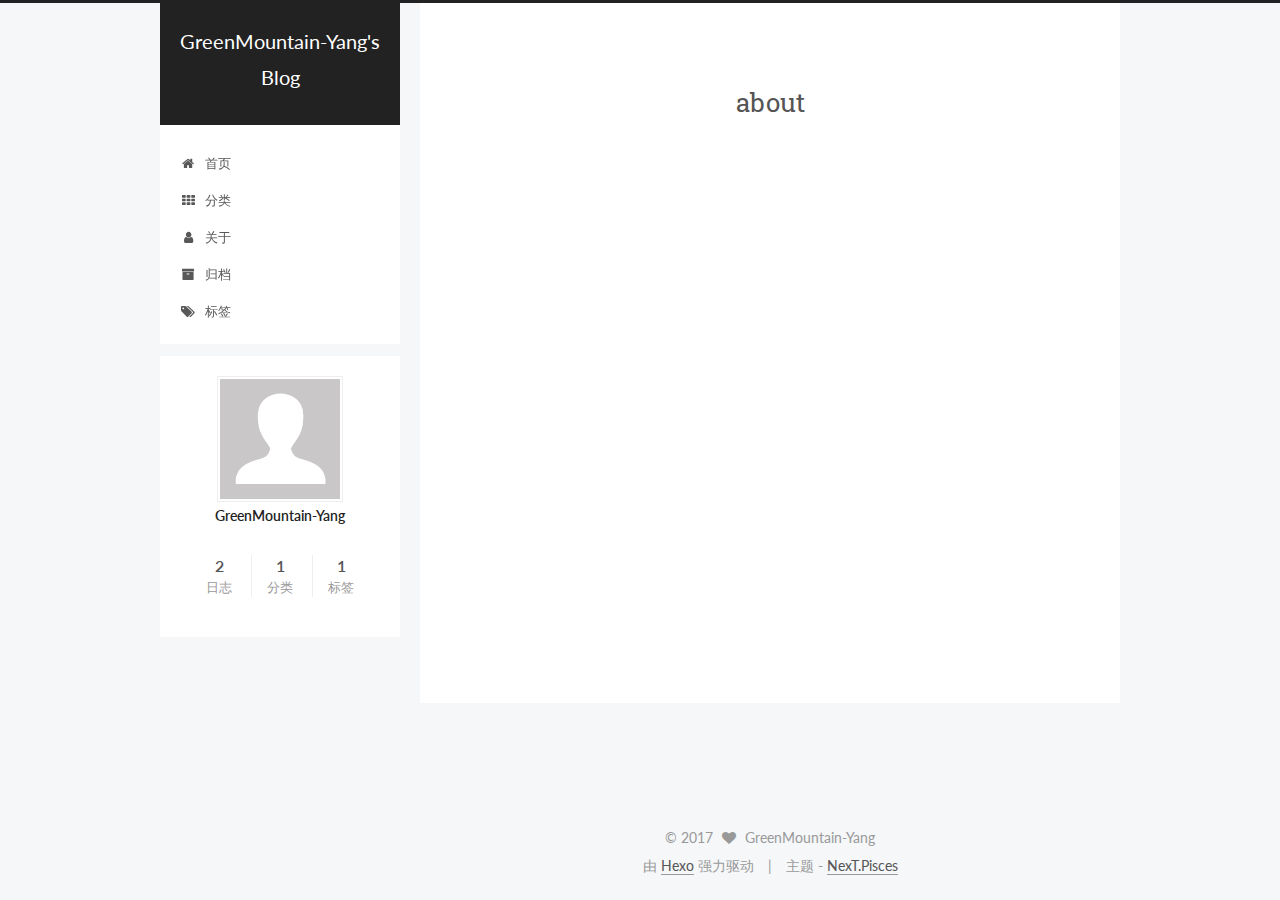
==== commit 3c1c7b0b: "Site updated: 2017-04-23 12:51:32" ====
--- a/about/index.html
+++ b/about/index.html
@@ -246,26 +246,6 @@
           </a>
         </li>
       
-        
-        <li class="menu-item menu-item-sitemap">
-          <a href="/sitemap.xml" rel="section">
-            
-              <i class="menu-item-icon fa fa-fw fa-sitemap"></i> <br />
-            
-            站点地图
-          </a>
-        </li>
-      
-        
-        <li class="menu-item menu-item-commonweal">
-          <a href="/404.html" rel="section">
-            
-              <i class="menu-item-icon fa fa-fw fa-heartbeat"></i> <br />
-            
-            公益404
-          </a>
-        </li>
-      
 
       
     </ul>
--- a/css/main.css
+++ b/css/main.css
@@ -1695,7 +1695,7 @@
   width: 4px;
   height: 4px;
   border-radius: 50%;
-  background: #ffaad4;
+  background: #ff58ff;
 }
 .links-of-blogroll {
   font-size: 13px;
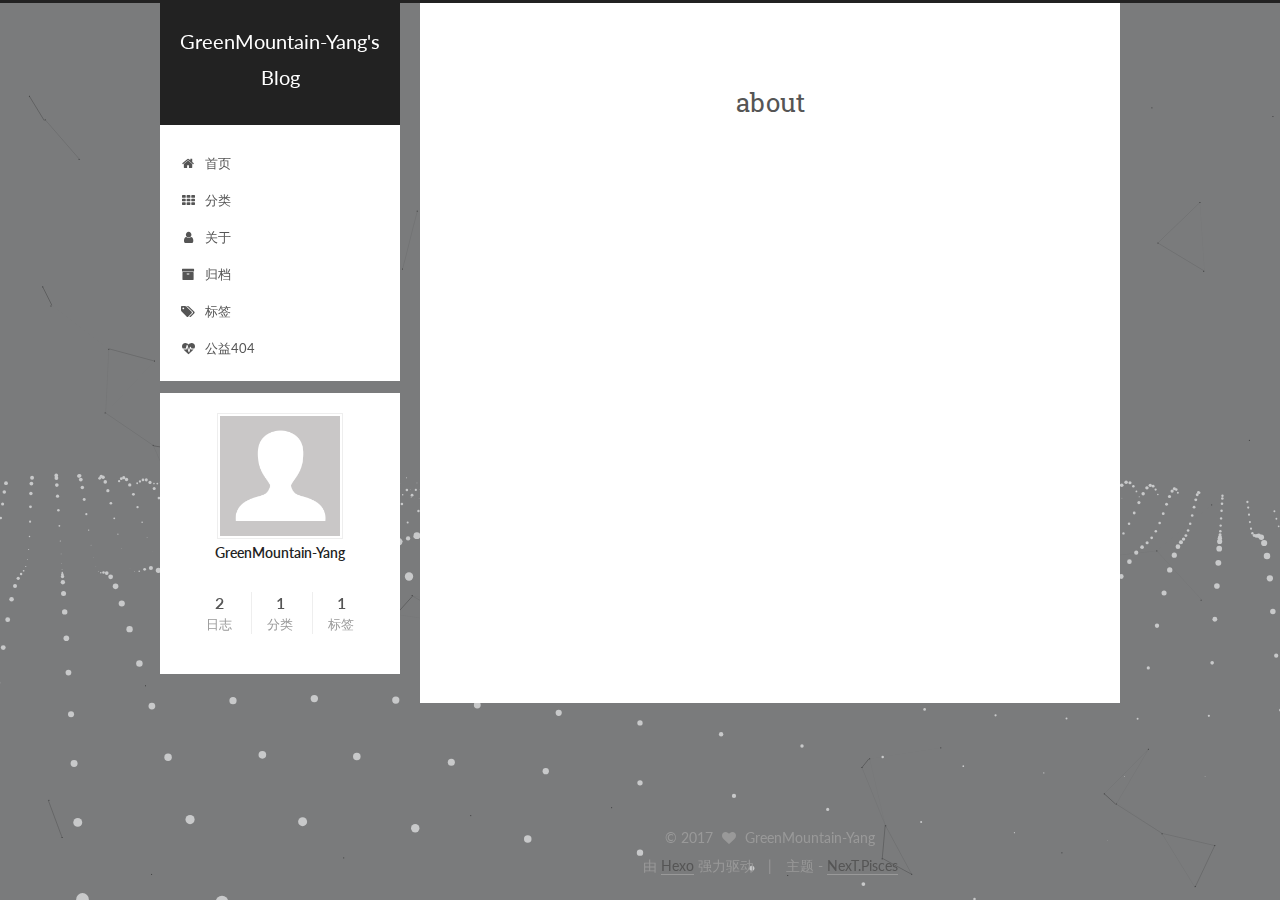
==== commit 005ff64f: "Site updated: 2017-04-23 13:18:23" ====
--- a/about/index.html
+++ b/about/index.html
@@ -246,6 +246,16 @@
           </a>
         </li>
       
+        
+        <li class="menu-item menu-item-commonweal">
+          <a href="/404.html" rel="section">
+            
+              <i class="menu-item-icon fa fa-fw fa-heartbeat"></i> <br />
+            
+            公益404
+          </a>
+        </li>
+      
 
       
     </ul>
@@ -443,7 +453,12 @@
   
 
 
-
+  
+
+
+
+  
+  
 
 
 
@@ -470,6 +485,15 @@
 
   
   <script type="text/javascript" src="/lib/fancybox/source/jquery.fancybox.pack.js?v=2.1.5"></script>
+
+  
+  <script type="text/javascript" src="/lib/canvas-nest/canvas-nest.min.js"></script>
+
+  
+  <script type="text/javascript" src="/lib/three/three.min.js"></script>
+
+  
+  <script type="text/javascript" src="/lib/three/three-waves.min.js"></script>
 
 
   
--- a/css/main.css
+++ b/css/main.css
@@ -476,8 +476,8 @@
   margin: 20px 0;
   padding: 0;
   font-size: 13px;
-  color: #4d4d4c;
-  background: #f7f7f7;
+  color: #c5c8c6;
+  background: #1d1f21;
   line-height: 1.6;
 }
 pre,
@@ -494,7 +494,7 @@
 }
 pre code {
   padding: 0;
-  color: #4d4d4c;
+  color: #c5c8c6;
   background: none;
   text-shadow: none;
 }
@@ -517,7 +517,7 @@
 }
 .highlight figcaption {
   font-size: 1em;
-  color: #4d4d4c;
+  color: #c5c8c6;
   line-height: 1em;
   margin-bottom: 1em;
 }
@@ -531,23 +531,23 @@
 }
 .highlight figcaption a {
   float: right;
-  color: #4d4d4c;
+  color: #c5c8c6;
 }
 .highlight figcaption a:hover {
-  border-bottom-color: #4d4d4c;
+  border-bottom-color: #c5c8c6;
 }
 .highlight .gutter pre {
   padding-left: 10px;
   padding-right: 10px;
-  color: #869194;
+  color: #888f96;
   text-align: right;
-  background-color: #eff2f3;
+  background-color: #000;
 }
 .highlight .code pre {
   width: 100%;
   padding-left: 10px;
   padding-right: 10px;
-  background-color: #f7f7f7;
+  background-color: #1d1f21;
 }
 .highlight .line {
   height: 20px;
@@ -565,16 +565,16 @@
   border: none;
 }
 pre .deletion {
-  background: #fdd;
+  background: #008000;
 }
 pre .addition {
-  background: #dfd;
+  background: #800000;
 }
 pre .meta {
-  color: #8959a8;
+  color: #b294bb;
 }
 pre .comment {
-  color: #8e908c;
+  color: #969896;
 }
 pre .variable,
 pre .attribute,
@@ -588,7 +588,7 @@
 pre .css .id,
 pre .css .class,
 pre .css .pseudo {
-  color: #c82829;
+  color: #c66;
 }
 pre .number,
 pre .preprocessor,
@@ -597,7 +597,7 @@
 pre .params,
 pre .constant,
 pre .command {
-  color: #f5871f;
+  color: #de935f;
 }
 pre .ruby .class .title,
 pre .css .rules .attribute,
@@ -610,11 +610,11 @@
 pre .special,
 pre .number,
 pre .formula {
-  color: #718c00;
+  color: #b5bd68;
 }
 pre .title,
 pre .css .hexcolor {
-  color: #3e999f;
+  color: #8abeb7;
 }
 pre .function,
 pre .python .decorator,
@@ -624,11 +624,11 @@
 pre .perl .sub,
 pre .javascript .title,
 pre .coffeescript .title {
-  color: #4271ae;
+  color: #81a2be;
 }
 pre .keyword,
 pre .javascript .function {
-  color: #8959a8;
+  color: #b294bb;
 }
 .full-image.full-image.full-image {
   border: none;
@@ -1695,7 +1695,7 @@
   width: 4px;
   height: 4px;
   border-radius: 50%;
-  background: #ff58ff;
+  background: #7d0469;
 }
 .links-of-blogroll {
   font-size: 13px;
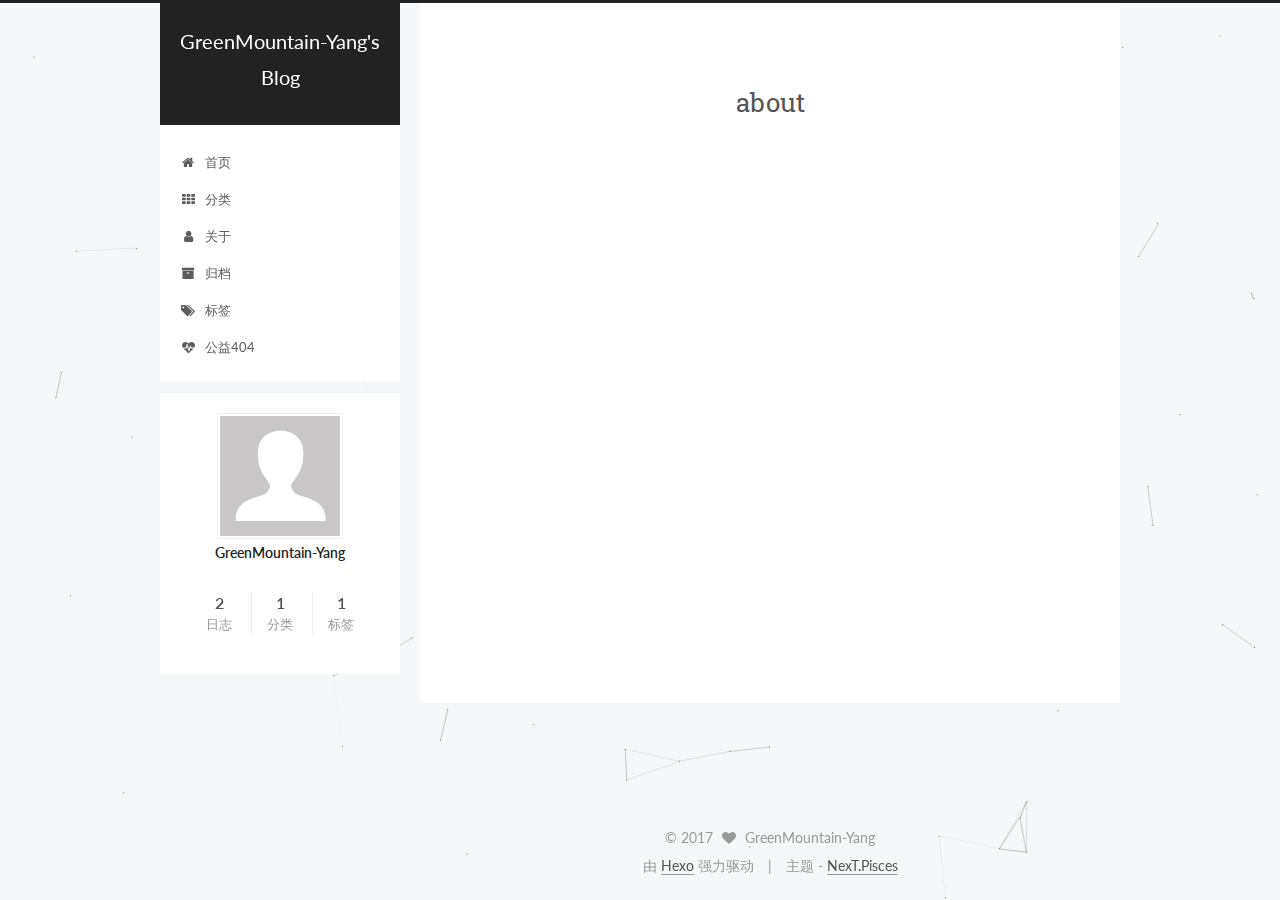
==== commit 3ed37f0a: "Site updated: 2017-04-23 13:30:25" ====
--- a/about/index.html
+++ b/about/index.html
@@ -457,9 +457,6 @@
 
 
 
-  
-  
-
 
 
 
@@ -488,12 +485,6 @@
 
   
   <script type="text/javascript" src="/lib/canvas-nest/canvas-nest.min.js"></script>
-
-  
-  <script type="text/javascript" src="/lib/three/three.min.js"></script>
-
-  
-  <script type="text/javascript" src="/lib/three/three-waves.min.js"></script>
 
 
   
--- a/css/main.css
+++ b/css/main.css
@@ -958,7 +958,7 @@
   bottom: 30px;
 }
 .header {
-  background: transparent;
+  background: url("../image/background.jpg");
 }
 .header-inner {
   position: relative;
@@ -1695,7 +1695,7 @@
   width: 4px;
   height: 4px;
   border-radius: 50%;
-  background: #7d0469;
+  background: #362ffe;
 }
 .links-of-blogroll {
   font-size: 13px;
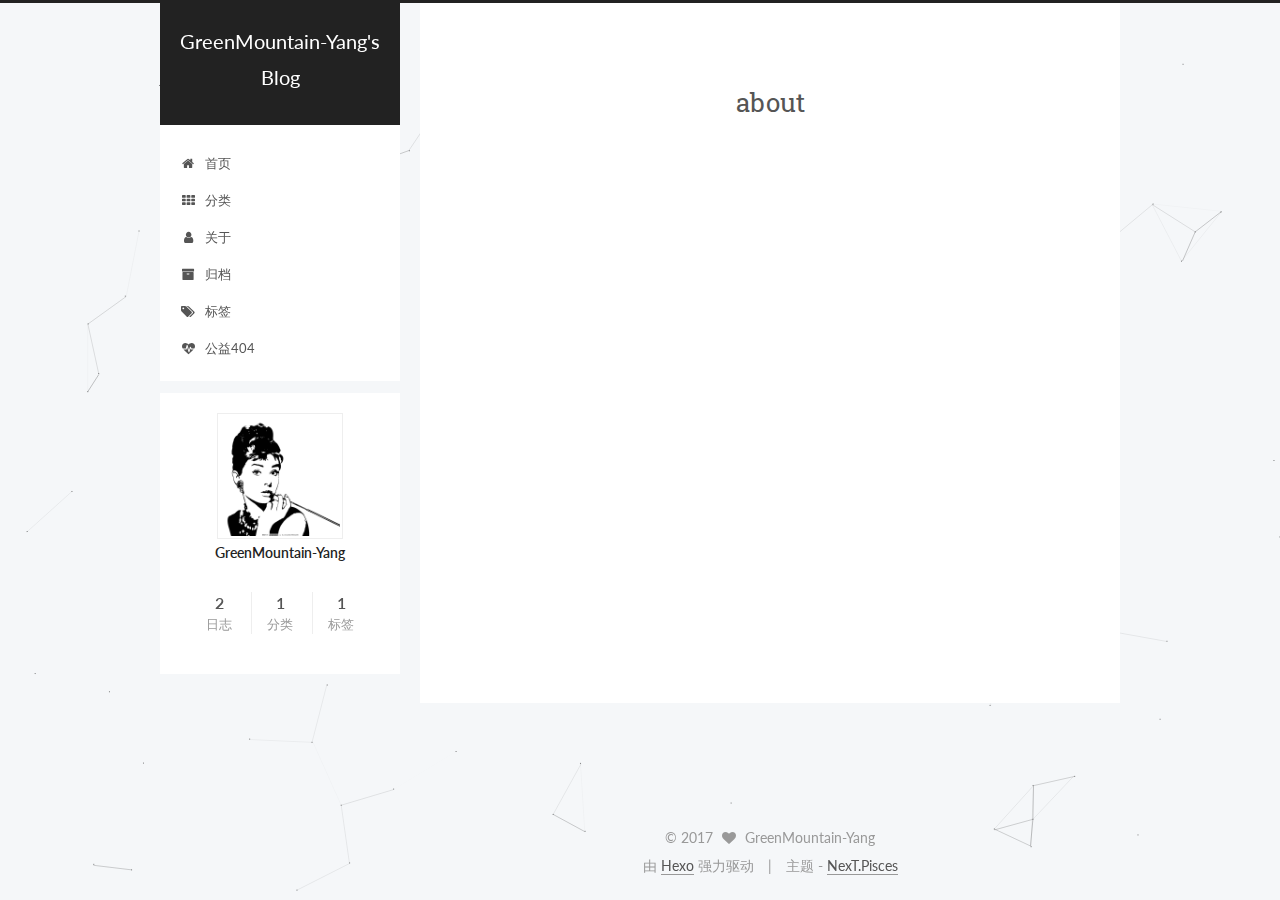
==== commit 006b910f: "Site updated: 2017-04-23 13:41:13" ====
--- a/about/index.html
+++ b/about/index.html
@@ -323,7 +323,7 @@
       <section class="site-overview sidebar-panel sidebar-panel-active">
         <div class="site-author motion-element" itemprop="author" itemscope itemtype="http://schema.org/Person">
           <img class="site-author-image" itemprop="image"
-               src="/images/avatar.gif"
+               src="/images/avatar.jpg"
                alt="GreenMountain-Yang" />
           <p class="site-author-name" itemprop="name">GreenMountain-Yang</p>
            
--- a/css/main.css
+++ b/css/main.css
@@ -958,7 +958,7 @@
   bottom: 30px;
 }
 .header {
-  background: url("../image/background.jpg");
+  background: transparent;
 }
 .header-inner {
   position: relative;
@@ -1695,7 +1695,7 @@
   width: 4px;
   height: 4px;
   border-radius: 50%;
-  background: #362ffe;
+  background: #3bfa9c;
 }
 .links-of-blogroll {
   font-size: 13px;
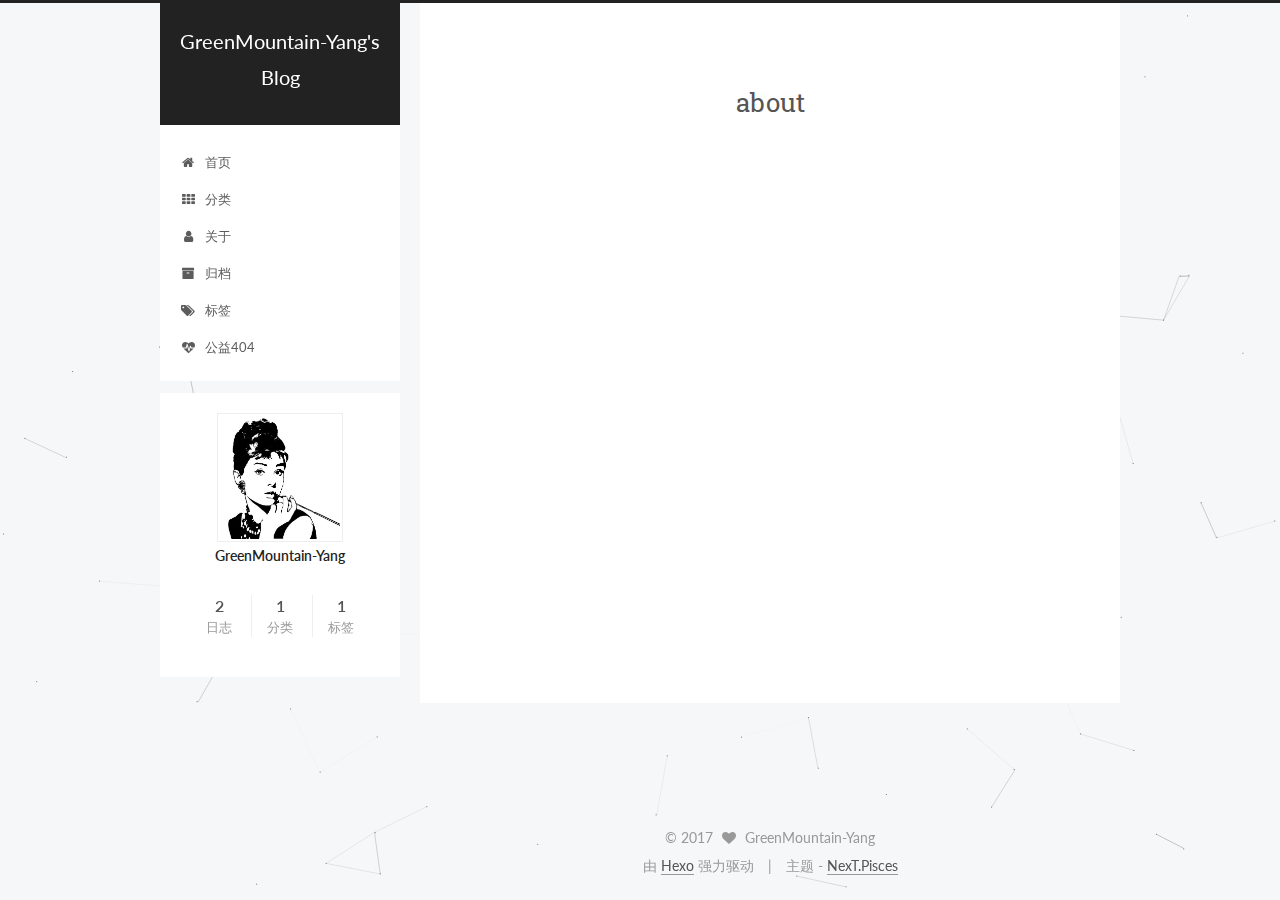
==== commit fc08713f: "Site updated: 2017-04-23 22:54:39" ====
--- a/about/index.html
+++ b/about/index.html
@@ -298,6 +298,8 @@
           
   <div class="comments" id="comments">
     
+      <div id="uyan_frame"></div>
+    
   </div>
 
 
@@ -536,6 +538,14 @@
 
 
   
+    
+
+    
+      <!-- UY BEGIN -->
+      <script type="text/javascript" src="http://v2.uyan.cc/code/uyan.js?uid=2131720"></script>
+      <!-- UY END -->
+    
+  
 
 
 
--- a/css/main.css
+++ b/css/main.css
@@ -1695,7 +1695,7 @@
   width: 4px;
   height: 4px;
   border-radius: 50%;
-  background: #3bfa9c;
+  background: #ff962b;
 }
 .links-of-blogroll {
   font-size: 13px;
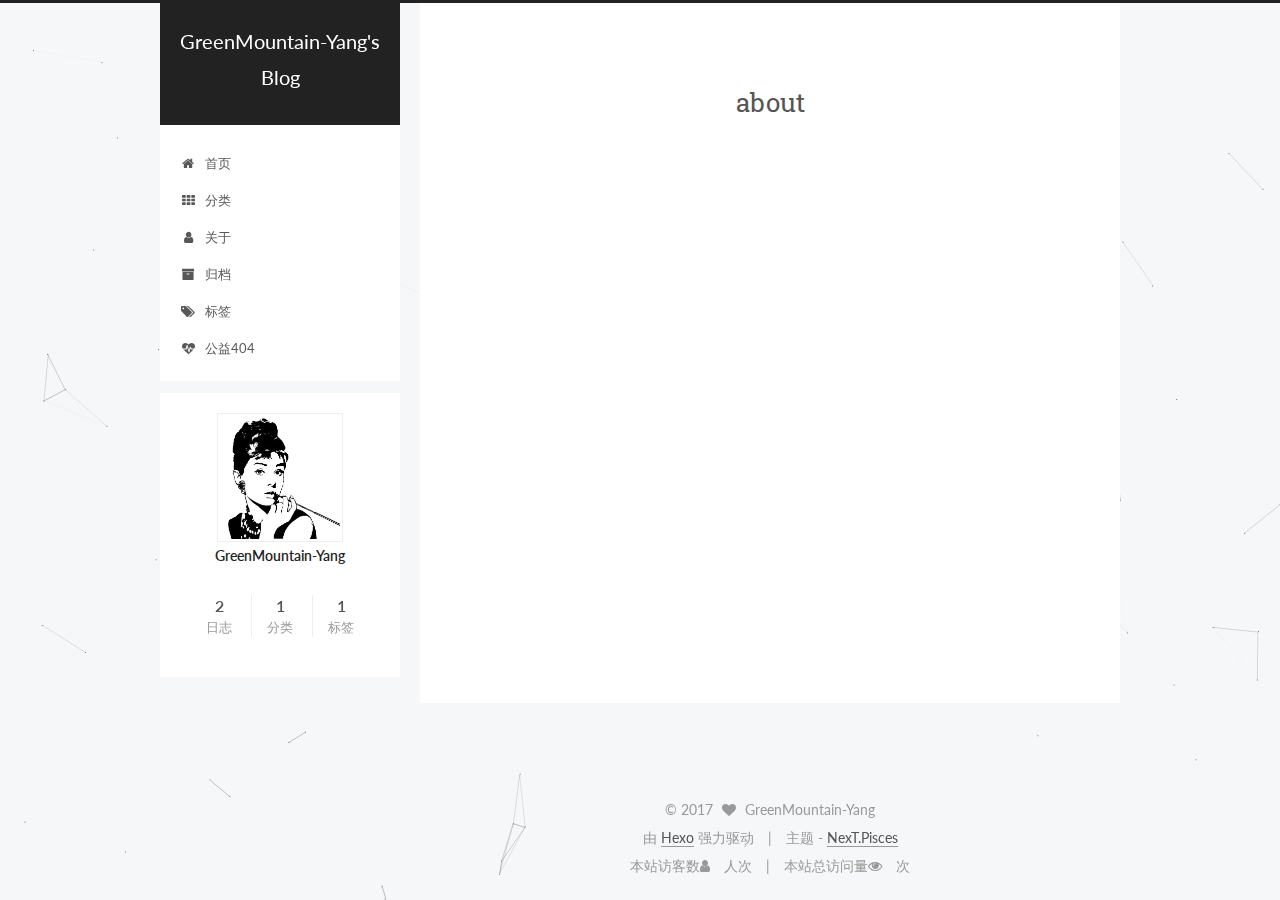
==== commit e51b33a3: "Site updated: 2017-04-24 22:31:25" ====
--- a/about/index.html
+++ b/about/index.html
@@ -422,6 +422,26 @@
 
 
         
+<div class="busuanzi-count">
+  <script async src="https://dn-lbstatics.qbox.me/busuanzi/2.3/busuanzi.pure.mini.js"></script>
+
+  
+    <span class="site-uv">
+      本站访客数<i class="fa fa-user"></i>
+      <span class="busuanzi-value" id="busuanzi_value_site_uv"></span>
+      人次
+    </span>
+  
+
+  
+    <span class="site-pv">
+      本站总访问量<i class="fa fa-eye"></i>
+      <span class="busuanzi-value" id="busuanzi_value_site_pv"></span>
+      次
+    </span>
+  
+</div>
+
 
         
       </div>
--- a/css/main.css
+++ b/css/main.css
@@ -1695,7 +1695,7 @@
   width: 4px;
   height: 4px;
   border-radius: 50%;
-  background: #ff962b;
+  background: #c791aa;
 }
 .links-of-blogroll {
   font-size: 13px;
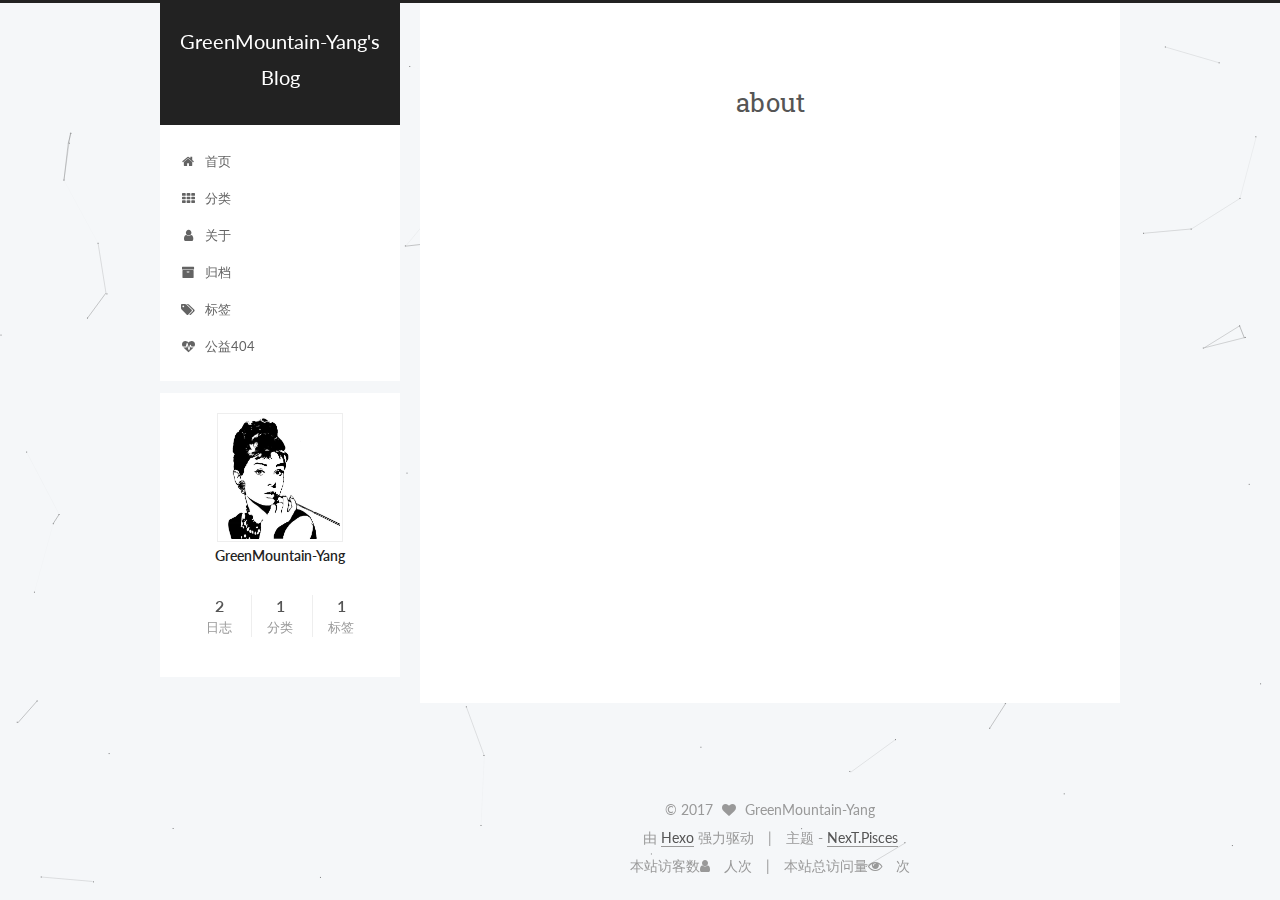
==== commit 198c9d1c: "Site updated: 2017-04-24 22:48:35" ====
--- a/about/index.html
+++ b/about/index.html
@@ -147,6 +147,16 @@
 
 
 
+  <script type="text/javascript">
+    var _hmt = _hmt || [];
+    (function() {
+      var hm = document.createElement("script");
+      hm.src = "https://hm.baidu.com/hm.js?12d49b22b701130e47543842e132d0a3";
+      var s = document.getElementsByTagName("script")[0];
+      s.parentNode.insertBefore(hm, s);
+    })();
+  </script>
+
 
 
 
--- a/css/main.css
+++ b/css/main.css
@@ -1695,7 +1695,7 @@
   width: 4px;
   height: 4px;
   border-radius: 50%;
-  background: #c791aa;
+  background: #6e953c;
 }
 .links-of-blogroll {
   font-size: 13px;
